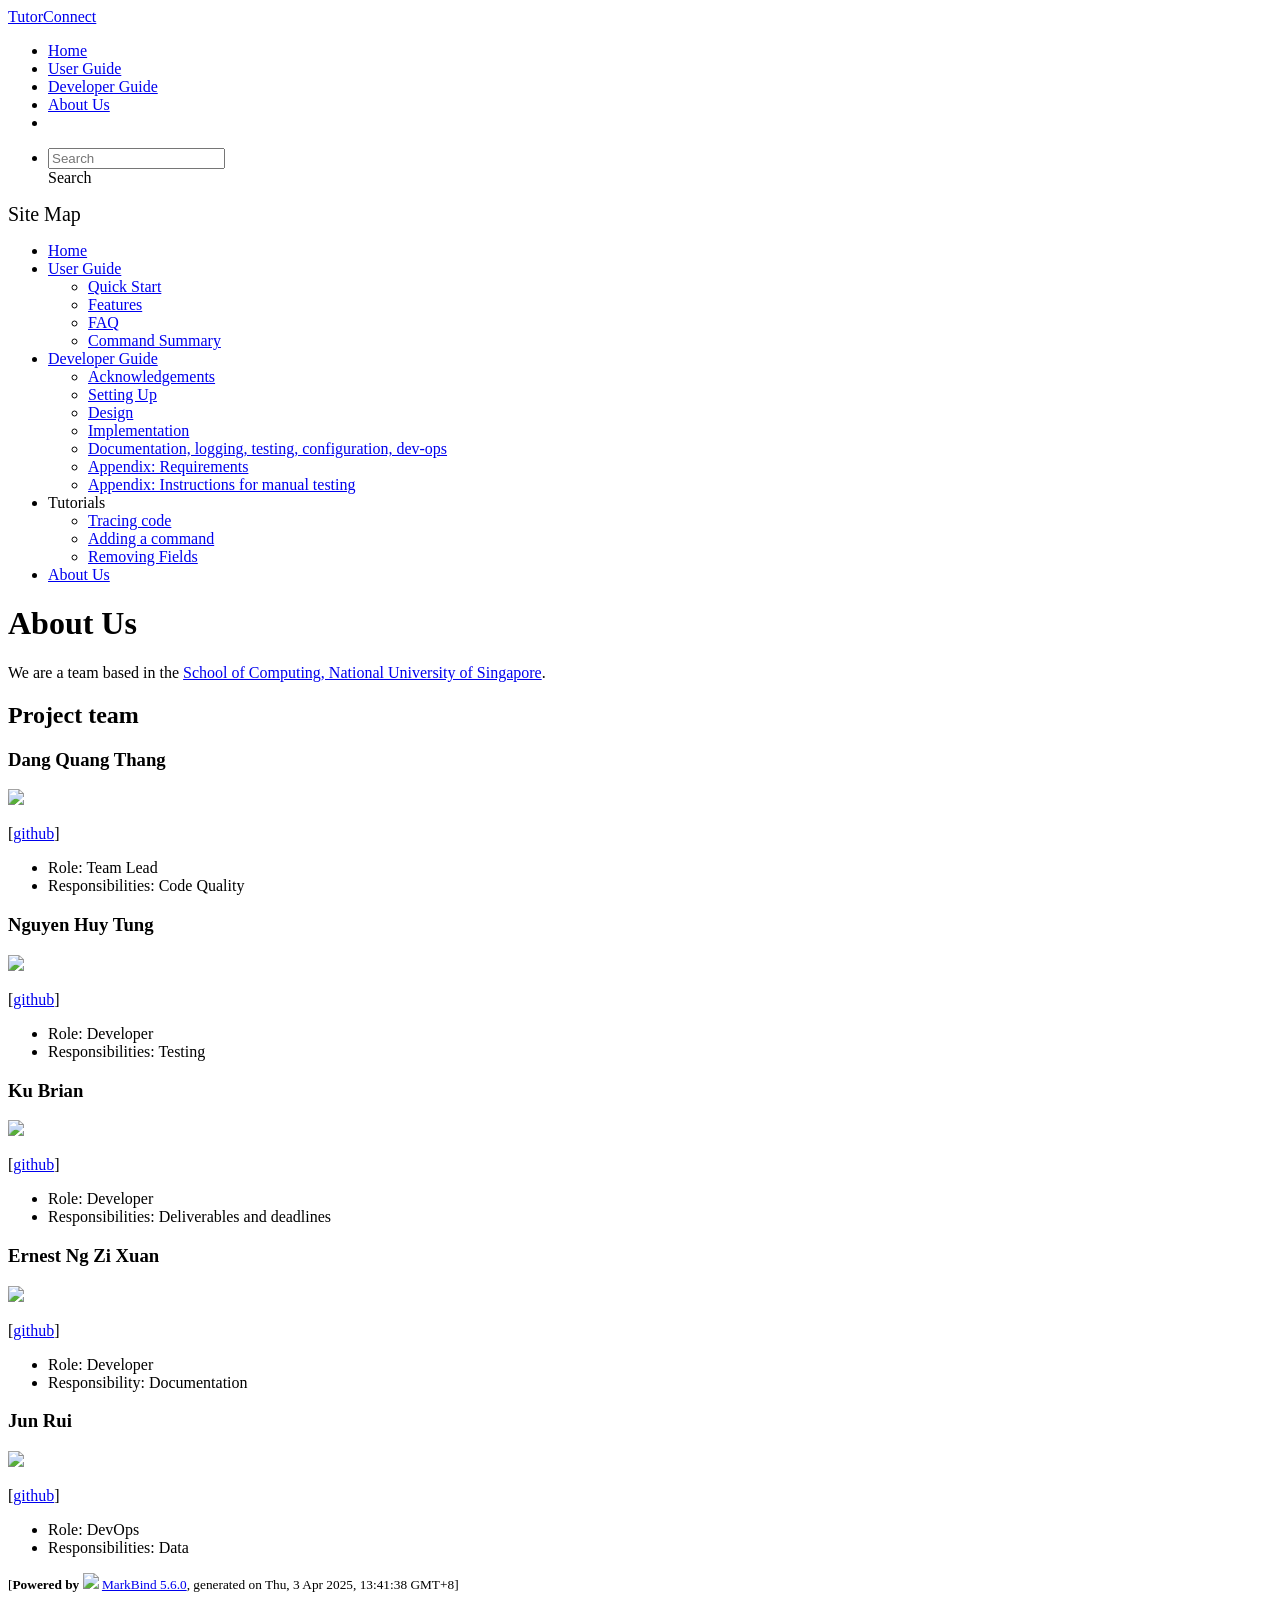
==== AboutUs.html @ feb359d7 "deploy: 8c2485d808f6acd04a009177727deaa563983a45" ====
<!DOCTYPE html>
<html>
<head>
    <meta charset="utf-8">
    <meta http-equiv="X-UA-Compatible" content="IE=edge">
    <meta name="generator" content="MarkBind 5.6.0">
    <meta name="viewport" content="width=device-width, initial-scale=1"><title>About Us - TutorConnect</title> <link rel="stylesheet" href="/tp/markbind/css/bootstrap.min.css"> <link rel="stylesheet" href="/tp/markbind/fontawesome/css/all.min.css"> <link rel="stylesheet" href="/tp/markbind/glyphicons/css/bootstrap-glyphicons.min.css"><link rel="stylesheet" href="/tp/markbind/css/codeblock-light.min.css"><link rel="stylesheet" href="/tp/markbind/css/markbind.min.css"><link rel="stylesheet" href="/tp/plugins/markbind-plugin-anchors/markbind-plugin-anchors.css"><link rel="stylesheet" href="/tp/plugins/markbind-plugin-tree/markbind-plugin-tree.css">
    
  <link rel="stylesheet" href="/tp/stylesheets/main.css">
<link rel="icon" href="/tp/images/SeEduLogo.png"></head>
<script>
  const baseUrl = '/tp'
</script>
<body >
<div id="app" data-server-rendered="true"><header sticky=""><div data-v-7c0fd418><nav class="navbar navbar-expand-md d-print-none navbar-dark bg-dark" data-v-7c0fd418><div class="container-fluid" data-v-7c0fd418><div class="navbar-left" data-v-7c0fd418><a href="/tp/index.html" title="Home" class="navbar-brand" data-v-7c0fd418>TutorConnect</a></div> <div class="navbar-default" data-v-7c0fd418><ul class="navbar-nav me-auto mt-2 mt-lg-0" data-v-7c0fd418> <li data-v-7c0fd418><a href="/tp/index.html" class="nav-link" data-v-7c0fd418>Home</a></li> <li data-v-7c0fd418><a href="/tp/UserGuide.html" class="nav-link" data-v-7c0fd418>User Guide</a></li> <li data-v-7c0fd418><a href="/tp/DeveloperGuide.html" class="nav-link" data-v-7c0fd418>Developer Guide</a></li> <li data-v-7c0fd418><a href="/tp/AboutUs.html" class="nav-link" data-v-7c0fd418>About Us</a></li> <li data-v-7c0fd418><a href="https://github.com/se-edu/addressbook-level3" target="_blank" class="nav-link" data-v-7c0fd418><span data-v-7c0fd418><span aria-hidden="true" class="fab fa-github" data-v-7c0fd418></span></span></a></li></ul></div> <ul class="navbar-nav navbar-right" data-v-7c0fd418><li data-v-7c0fd418><form class="navbar-form" data-v-7c0fd418><div class="dropdown" style="position:relative;" data-v-4f6e9aec><input data-bs-toggle="dropdown" type="text" placeholder="Search" autocomplete="off" value="" class="form-control" data-v-4f6e9aec> <div class="form-control placeholder-div-hidden" data-v-4f6e9aec>
      Search
    </div> <ul class="dropdown-menu search-dropdown-menu dropdown-menu-hidden dropdown-menu-end" data-v-4f6e9aec></ul></div></form></li></ul></div></nav> <div class="lower-navbar-container" style="display:none;" data-v-7c0fd418><!----> <!----></div></div></header> <div id="flex-body"><nav id="site-nav" data-v-e6005420><div class="site-nav-top" data-v-e6005420><div class="fw-bold mb-2" style="font-size:1.25rem;" data-v-e6005420>Site Map</div></div> <div class="nav-component slim-scroll" data-v-e6005420><div class="site-nav-root"><ul class="site-nav-list site-nav-list-root" data-v-e6005420><li data-v-e6005420><div onclick="handleSiteNavClick(this)" class="site-nav-default-list-item site-nav-list-item-0" data-v-e6005420><a href="/tp/index.html" data-v-e6005420>Home</a></div></li> <li data-v-e6005420><div onclick="handleSiteNavClick(this)" class="site-nav-default-list-item site-nav-list-item-0" data-v-e6005420><a href="/tp/UserGuide.html" data-v-e6005420>User Guide</a> <div class="site-nav-dropdown-btn-container" data-v-e6005420><i onclick="handleSiteNavClick(this.parentNode.parentNode, false); event.stopPropagation();" class="site-nav-dropdown-btn-icon site-nav-rotate-icon" data-v-e6005420><span aria-hidden="true" class="glyphicon glyphicon-menu-down" data-v-e6005420></span></i></div></div><ul class="site-nav-dropdown-container site-nav-dropdown-container-open site-nav-list" data-v-e6005420><li data-v-e6005420><div onclick="handleSiteNavClick(this)" class="site-nav-default-list-item site-nav-list-item-1" data-v-e6005420><a href="/tp/UserGuide.html#quick-start" data-v-e6005420>Quick Start</a></div></li> <li data-v-e6005420><div onclick="handleSiteNavClick(this)" class="site-nav-default-list-item site-nav-list-item-1" data-v-e6005420><a href="/tp/UserGuide.html#features" data-v-e6005420>Features</a></div></li> <li data-v-e6005420><div onclick="handleSiteNavClick(this)" class="site-nav-default-list-item site-nav-list-item-1" data-v-e6005420><a href="/tp/UserGuide.html#faq" data-v-e6005420>FAQ</a></div></li> <li data-v-e6005420><div onclick="handleSiteNavClick(this)" class="site-nav-default-list-item site-nav-list-item-1" data-v-e6005420><a href="/tp/UserGuide.html#faq" data-v-e6005420>Command Summary</a></div></li></ul></li> <li data-v-e6005420><div onclick="handleSiteNavClick(this)" class="site-nav-default-list-item site-nav-list-item-0" data-v-e6005420><a href="/tp/DeveloperGuide.html" data-v-e6005420>Developer Guide</a> <div class="site-nav-dropdown-btn-container" data-v-e6005420><i onclick="handleSiteNavClick(this.parentNode.parentNode, false); event.stopPropagation();" class="site-nav-dropdown-btn-icon site-nav-rotate-icon" data-v-e6005420><span aria-hidden="true" class="glyphicon glyphicon-menu-down" data-v-e6005420></span></i></div></div><ul class="site-nav-dropdown-container site-nav-dropdown-container-open site-nav-list" data-v-e6005420><li data-v-e6005420><div onclick="handleSiteNavClick(this)" class="site-nav-default-list-item site-nav-list-item-1" data-v-e6005420><a href="/tp/DeveloperGuide.html#acknowledgements" data-v-e6005420>Acknowledgements</a></div></li> <li data-v-e6005420><div onclick="handleSiteNavClick(this)" class="site-nav-default-list-item site-nav-list-item-1" data-v-e6005420><a href="/tp/DeveloperGuide.html#setting-up-getting-started" data-v-e6005420>Setting Up</a></div></li> <li data-v-e6005420><div onclick="handleSiteNavClick(this)" class="site-nav-default-list-item site-nav-list-item-1" data-v-e6005420><a href="/tp/DeveloperGuide.html#design" data-v-e6005420>Design</a></div></li> <li data-v-e6005420><div onclick="handleSiteNavClick(this)" class="site-nav-default-list-item site-nav-list-item-1" data-v-e6005420><a href="/tp/DeveloperGuide.html#implementation" data-v-e6005420>Implementation</a></div></li> <li data-v-e6005420><div onclick="handleSiteNavClick(this)" class="site-nav-default-list-item site-nav-list-item-1" data-v-e6005420><a href="/tp/DeveloperGuide.html#documentation-logging-testing-configuration-dev-ops" data-v-e6005420>Documentation, logging, testing, configuration, dev-ops</a></div></li> <li data-v-e6005420><div onclick="handleSiteNavClick(this)" class="site-nav-default-list-item site-nav-list-item-1" data-v-e6005420><a href="/tp/DeveloperGuide.html#appendix-requirements" data-v-e6005420>Appendix: Requirements</a></div></li> <li data-v-e6005420><div onclick="handleSiteNavClick(this)" class="site-nav-default-list-item site-nav-list-item-1" data-v-e6005420><a href="/tp/DeveloperGuide.html#appendix-instructions-for-manual-testing" data-v-e6005420>Appendix: Instructions for manual testing</a></div></li></ul></li> <li data-v-e6005420><div onclick="handleSiteNavClick(this)" class="site-nav-default-list-item site-nav-list-item-0" data-v-e6005420>Tutorials

<div class="site-nav-dropdown-btn-container" data-v-e6005420><i onclick="handleSiteNavClick(this.parentNode.parentNode, false); event.stopPropagation();" class="site-nav-dropdown-btn-icon" data-v-e6005420><span aria-hidden="true" class="glyphicon glyphicon-menu-down" data-v-e6005420></span></i></div></div><ul class="site-nav-dropdown-container site-nav-list" data-v-e6005420><li data-v-e6005420><div onclick="handleSiteNavClick(this)" class="site-nav-default-list-item site-nav-list-item-1" data-v-e6005420><a href="/tp/tutorials/TracingCode.html" data-v-e6005420>Tracing code</a></div></li> <li data-v-e6005420><div onclick="handleSiteNavClick(this)" class="site-nav-default-list-item site-nav-list-item-1" data-v-e6005420><a href="/tp/tutorials/AddRemark.html" data-v-e6005420>Adding a command</a></div></li> <li data-v-e6005420><div onclick="handleSiteNavClick(this)" class="site-nav-default-list-item site-nav-list-item-1" data-v-e6005420><a href="/tp/tutorials/RemovingFields.html" data-v-e6005420>Removing Fields</a></div></li></ul></li> <li data-v-e6005420><div onclick="handleSiteNavClick(this)" class="site-nav-default-list-item site-nav-list-item-0" data-v-e6005420><a href="/tp/AboutUs.html" data-v-e6005420>About Us</a></div></li> <!----></ul></div></div> <!----></nav> <div id="content-wrapper"><h1 id="about-us">About Us<a href="#about-us" onclick="event.stopPropagation()" class="fa fa-anchor"></a></h1> <p>We are a team based in the <a href="http://www.comp.nus.edu.sg">School of Computing, National University of Singapore</a>.</p> <h2 id="project-team">Project team<a href="#project-team" onclick="event.stopPropagation()" class="fa fa-anchor"></a></h2> <h3 id="dang-quang-thang">Dang Quang Thang<a href="#dang-quang-thang" onclick="event.stopPropagation()" class="fa fa-anchor"></a></h3> <img src="/tp/images/quangthangisme.png" width="200px"> <p>[<a href="https://github.com/quangthangisme/">github</a>]</p> <ul><li>Role: Team Lead</li> <li>Responsibilities: Code Quality</li></ul> <h3 id="nguyen-huy-tung">Nguyen Huy Tung<a href="#nguyen-huy-tung" onclick="event.stopPropagation()" class="fa fa-anchor"></a></h3> <img src="/tp/images/nht020305.png" width="200px"> <p>[<a href="https://github.com/NHT020305">github</a>]</p> <ul><li>Role: Developer</li> <li>Responsibilities: Testing</li></ul> <h3 id="ku-brian">Ku Brian<a href="#ku-brian" onclick="event.stopPropagation()" class="fa fa-anchor"></a></h3> <img src="/tp/images/kubrian.png" width="200px"> <p>[<a href="https://github.com/kubrian">github</a>]</p> <ul><li>Role: Developer</li> <li>Responsibilities: Deliverables and deadlines</li></ul> <h3 id="ernest-ng-zi-xuan">Ernest Ng Zi Xuan<a href="#ernest-ng-zi-xuan" onclick="event.stopPropagation()" class="fa fa-anchor"></a></h3> <img src="/tp/images/ernestnzx.png" width="200px"> <p>[<a href="https://github.com/Ernestnzx">github</a>]</p> <ul><li>Role: Developer</li> <li>Responsibility: Documentation</li></ul> <h3 id="jun-rui">Jun Rui<a href="#jun-rui" onclick="event.stopPropagation()" class="fa fa-anchor"></a></h3> <img src="/tp/images/raw-asparagus.png" width="200px"> <p>[<a href="http://github.com/raw-asparagus">github</a>]</p> <ul><li>Role: DevOps</li> <li>Responsibilities: Data</li></ul></div> <nav id="page-nav" data-v-e6005420><div class="nav-component slim-scroll" data-v-e6005420></div> <!----></nav> <div aria-hidden="true" class="scroll-top-button fa-lg d-print-none" style="display:none;bottom:2%;right:2%;position:fixed;"><i class="fas fa-arrow-circle-up"></i></div></div> <footer><div class="text-center"><small>[<span><strong>Powered by</strong></span> <img src="https://markbind.org/favicon.ico" width="30"> <a href="https://markbind.org/">MarkBind 5.6.0</a>, generated on Thu, 3 Apr 2025, 13:41:38 GMT+8]</small></div></footer></div>
</body><script src="/tp/markbind/js/bootstrap-utility.min.js"></script>
<script src="/tp/markbind/js/polyfill.min.js"></script>
<script src="/tp/markbind/js/vue.min.js"></script>
<script src="/tp/markbind/js/markbind.min.js"></script>
<script src="AboutUs.page-vue-render.js"></script>
<script>
  MarkBind.setupWithSearch()
</script>
</html>
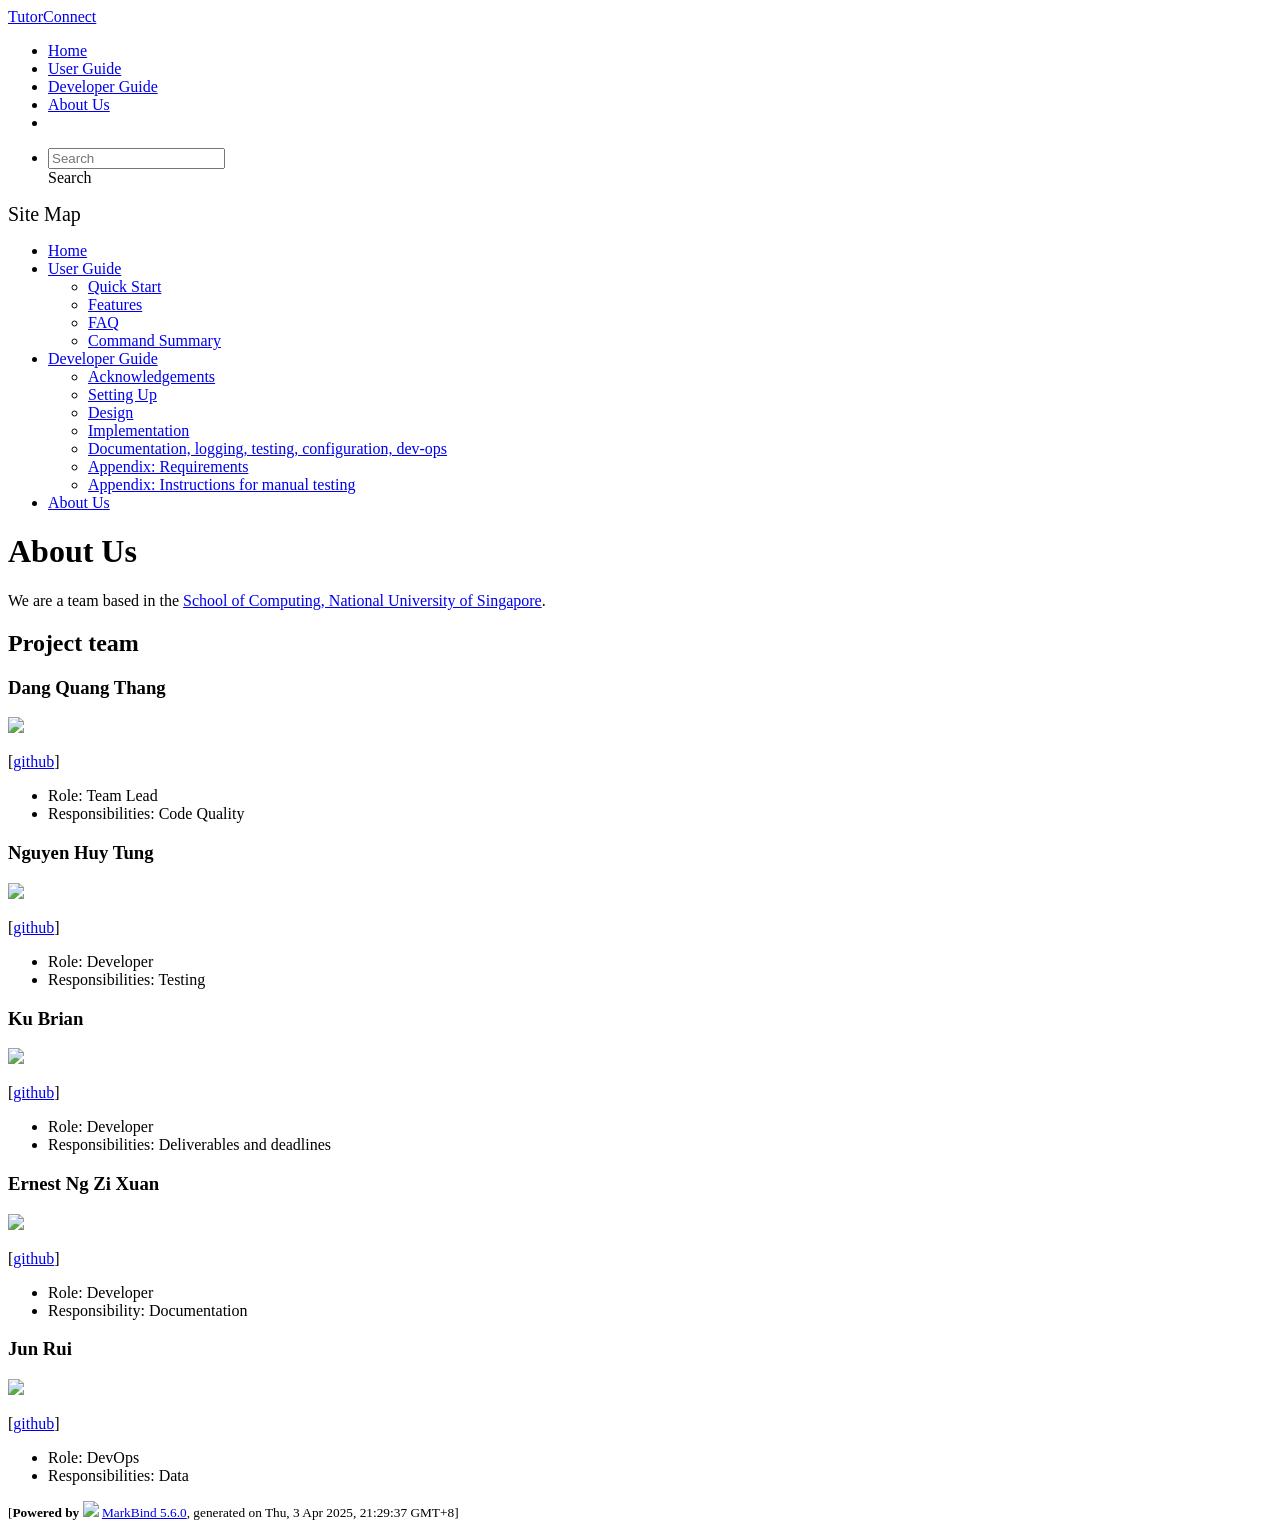
==== commit 8c1ec573: "deploy: 14a91d6efd01ece87ad9886f3f888a5d78cc67a3" ====
--- a/AboutUs.html
+++ b/AboutUs.html
@@ -14,9 +14,7 @@
 <body >
 <div id="app" data-server-rendered="true"><header sticky=""><div data-v-7c0fd418><nav class="navbar navbar-expand-md d-print-none navbar-dark bg-dark" data-v-7c0fd418><div class="container-fluid" data-v-7c0fd418><div class="navbar-left" data-v-7c0fd418><a href="/tp/index.html" title="Home" class="navbar-brand" data-v-7c0fd418>TutorConnect</a></div> <div class="navbar-default" data-v-7c0fd418><ul class="navbar-nav me-auto mt-2 mt-lg-0" data-v-7c0fd418> <li data-v-7c0fd418><a href="/tp/index.html" class="nav-link" data-v-7c0fd418>Home</a></li> <li data-v-7c0fd418><a href="/tp/UserGuide.html" class="nav-link" data-v-7c0fd418>User Guide</a></li> <li data-v-7c0fd418><a href="/tp/DeveloperGuide.html" class="nav-link" data-v-7c0fd418>Developer Guide</a></li> <li data-v-7c0fd418><a href="/tp/AboutUs.html" class="nav-link" data-v-7c0fd418>About Us</a></li> <li data-v-7c0fd418><a href="https://github.com/se-edu/addressbook-level3" target="_blank" class="nav-link" data-v-7c0fd418><span data-v-7c0fd418><span aria-hidden="true" class="fab fa-github" data-v-7c0fd418></span></span></a></li></ul></div> <ul class="navbar-nav navbar-right" data-v-7c0fd418><li data-v-7c0fd418><form class="navbar-form" data-v-7c0fd418><div class="dropdown" style="position:relative;" data-v-4f6e9aec><input data-bs-toggle="dropdown" type="text" placeholder="Search" autocomplete="off" value="" class="form-control" data-v-4f6e9aec> <div class="form-control placeholder-div-hidden" data-v-4f6e9aec>
       Search
-    </div> <ul class="dropdown-menu search-dropdown-menu dropdown-menu-hidden dropdown-menu-end" data-v-4f6e9aec></ul></div></form></li></ul></div></nav> <div class="lower-navbar-container" style="display:none;" data-v-7c0fd418><!----> <!----></div></div></header> <div id="flex-body"><nav id="site-nav" data-v-e6005420><div class="site-nav-top" data-v-e6005420><div class="fw-bold mb-2" style="font-size:1.25rem;" data-v-e6005420>Site Map</div></div> <div class="nav-component slim-scroll" data-v-e6005420><div class="site-nav-root"><ul class="site-nav-list site-nav-list-root" data-v-e6005420><li data-v-e6005420><div onclick="handleSiteNavClick(this)" class="site-nav-default-list-item site-nav-list-item-0" data-v-e6005420><a href="/tp/index.html" data-v-e6005420>Home</a></div></li> <li data-v-e6005420><div onclick="handleSiteNavClick(this)" class="site-nav-default-list-item site-nav-list-item-0" data-v-e6005420><a href="/tp/UserGuide.html" data-v-e6005420>User Guide</a> <div class="site-nav-dropdown-btn-container" data-v-e6005420><i onclick="handleSiteNavClick(this.parentNode.parentNode, false); event.stopPropagation();" class="site-nav-dropdown-btn-icon site-nav-rotate-icon" data-v-e6005420><span aria-hidden="true" class="glyphicon glyphicon-menu-down" data-v-e6005420></span></i></div></div><ul class="site-nav-dropdown-container site-nav-dropdown-container-open site-nav-list" data-v-e6005420><li data-v-e6005420><div onclick="handleSiteNavClick(this)" class="site-nav-default-list-item site-nav-list-item-1" data-v-e6005420><a href="/tp/UserGuide.html#quick-start" data-v-e6005420>Quick Start</a></div></li> <li data-v-e6005420><div onclick="handleSiteNavClick(this)" class="site-nav-default-list-item site-nav-list-item-1" data-v-e6005420><a href="/tp/UserGuide.html#features" data-v-e6005420>Features</a></div></li> <li data-v-e6005420><div onclick="handleSiteNavClick(this)" class="site-nav-default-list-item site-nav-list-item-1" data-v-e6005420><a href="/tp/UserGuide.html#faq" data-v-e6005420>FAQ</a></div></li> <li data-v-e6005420><div onclick="handleSiteNavClick(this)" class="site-nav-default-list-item site-nav-list-item-1" data-v-e6005420><a href="/tp/UserGuide.html#faq" data-v-e6005420>Command Summary</a></div></li></ul></li> <li data-v-e6005420><div onclick="handleSiteNavClick(this)" class="site-nav-default-list-item site-nav-list-item-0" data-v-e6005420><a href="/tp/DeveloperGuide.html" data-v-e6005420>Developer Guide</a> <div class="site-nav-dropdown-btn-container" data-v-e6005420><i onclick="handleSiteNavClick(this.parentNode.parentNode, false); event.stopPropagation();" class="site-nav-dropdown-btn-icon site-nav-rotate-icon" data-v-e6005420><span aria-hidden="true" class="glyphicon glyphicon-menu-down" data-v-e6005420></span></i></div></div><ul class="site-nav-dropdown-container site-nav-dropdown-container-open site-nav-list" data-v-e6005420><li data-v-e6005420><div onclick="handleSiteNavClick(this)" class="site-nav-default-list-item site-nav-list-item-1" data-v-e6005420><a href="/tp/DeveloperGuide.html#acknowledgements" data-v-e6005420>Acknowledgements</a></div></li> <li data-v-e6005420><div onclick="handleSiteNavClick(this)" class="site-nav-default-list-item site-nav-list-item-1" data-v-e6005420><a href="/tp/DeveloperGuide.html#setting-up-getting-started" data-v-e6005420>Setting Up</a></div></li> <li data-v-e6005420><div onclick="handleSiteNavClick(this)" class="site-nav-default-list-item site-nav-list-item-1" data-v-e6005420><a href="/tp/DeveloperGuide.html#design" data-v-e6005420>Design</a></div></li> <li data-v-e6005420><div onclick="handleSiteNavClick(this)" class="site-nav-default-list-item site-nav-list-item-1" data-v-e6005420><a href="/tp/DeveloperGuide.html#implementation" data-v-e6005420>Implementation</a></div></li> <li data-v-e6005420><div onclick="handleSiteNavClick(this)" class="site-nav-default-list-item site-nav-list-item-1" data-v-e6005420><a href="/tp/DeveloperGuide.html#documentation-logging-testing-configuration-dev-ops" data-v-e6005420>Documentation, logging, testing, configuration, dev-ops</a></div></li> <li data-v-e6005420><div onclick="handleSiteNavClick(this)" class="site-nav-default-list-item site-nav-list-item-1" data-v-e6005420><a href="/tp/DeveloperGuide.html#appendix-requirements" data-v-e6005420>Appendix: Requirements</a></div></li> <li data-v-e6005420><div onclick="handleSiteNavClick(this)" class="site-nav-default-list-item site-nav-list-item-1" data-v-e6005420><a href="/tp/DeveloperGuide.html#appendix-instructions-for-manual-testing" data-v-e6005420>Appendix: Instructions for manual testing</a></div></li></ul></li> <li data-v-e6005420><div onclick="handleSiteNavClick(this)" class="site-nav-default-list-item site-nav-list-item-0" data-v-e6005420>Tutorials
-
-<div class="site-nav-dropdown-btn-container" data-v-e6005420><i onclick="handleSiteNavClick(this.parentNode.parentNode, false); event.stopPropagation();" class="site-nav-dropdown-btn-icon" data-v-e6005420><span aria-hidden="true" class="glyphicon glyphicon-menu-down" data-v-e6005420></span></i></div></div><ul class="site-nav-dropdown-container site-nav-list" data-v-e6005420><li data-v-e6005420><div onclick="handleSiteNavClick(this)" class="site-nav-default-list-item site-nav-list-item-1" data-v-e6005420><a href="/tp/tutorials/TracingCode.html" data-v-e6005420>Tracing code</a></div></li> <li data-v-e6005420><div onclick="handleSiteNavClick(this)" class="site-nav-default-list-item site-nav-list-item-1" data-v-e6005420><a href="/tp/tutorials/AddRemark.html" data-v-e6005420>Adding a command</a></div></li> <li data-v-e6005420><div onclick="handleSiteNavClick(this)" class="site-nav-default-list-item site-nav-list-item-1" data-v-e6005420><a href="/tp/tutorials/RemovingFields.html" data-v-e6005420>Removing Fields</a></div></li></ul></li> <li data-v-e6005420><div onclick="handleSiteNavClick(this)" class="site-nav-default-list-item site-nav-list-item-0" data-v-e6005420><a href="/tp/AboutUs.html" data-v-e6005420>About Us</a></div></li> <!----></ul></div></div> <!----></nav> <div id="content-wrapper"><h1 id="about-us">About Us<a href="#about-us" onclick="event.stopPropagation()" class="fa fa-anchor"></a></h1> <p>We are a team based in the <a href="http://www.comp.nus.edu.sg">School of Computing, National University of Singapore</a>.</p> <h2 id="project-team">Project team<a href="#project-team" onclick="event.stopPropagation()" class="fa fa-anchor"></a></h2> <h3 id="dang-quang-thang">Dang Quang Thang<a href="#dang-quang-thang" onclick="event.stopPropagation()" class="fa fa-anchor"></a></h3> <img src="/tp/images/quangthangisme.png" width="200px"> <p>[<a href="https://github.com/quangthangisme/">github</a>]</p> <ul><li>Role: Team Lead</li> <li>Responsibilities: Code Quality</li></ul> <h3 id="nguyen-huy-tung">Nguyen Huy Tung<a href="#nguyen-huy-tung" onclick="event.stopPropagation()" class="fa fa-anchor"></a></h3> <img src="/tp/images/nht020305.png" width="200px"> <p>[<a href="https://github.com/NHT020305">github</a>]</p> <ul><li>Role: Developer</li> <li>Responsibilities: Testing</li></ul> <h3 id="ku-brian">Ku Brian<a href="#ku-brian" onclick="event.stopPropagation()" class="fa fa-anchor"></a></h3> <img src="/tp/images/kubrian.png" width="200px"> <p>[<a href="https://github.com/kubrian">github</a>]</p> <ul><li>Role: Developer</li> <li>Responsibilities: Deliverables and deadlines</li></ul> <h3 id="ernest-ng-zi-xuan">Ernest Ng Zi Xuan<a href="#ernest-ng-zi-xuan" onclick="event.stopPropagation()" class="fa fa-anchor"></a></h3> <img src="/tp/images/ernestnzx.png" width="200px"> <p>[<a href="https://github.com/Ernestnzx">github</a>]</p> <ul><li>Role: Developer</li> <li>Responsibility: Documentation</li></ul> <h3 id="jun-rui">Jun Rui<a href="#jun-rui" onclick="event.stopPropagation()" class="fa fa-anchor"></a></h3> <img src="/tp/images/raw-asparagus.png" width="200px"> <p>[<a href="http://github.com/raw-asparagus">github</a>]</p> <ul><li>Role: DevOps</li> <li>Responsibilities: Data</li></ul></div> <nav id="page-nav" data-v-e6005420><div class="nav-component slim-scroll" data-v-e6005420></div> <!----></nav> <div aria-hidden="true" class="scroll-top-button fa-lg d-print-none" style="display:none;bottom:2%;right:2%;position:fixed;"><i class="fas fa-arrow-circle-up"></i></div></div> <footer><div class="text-center"><small>[<span><strong>Powered by</strong></span> <img src="https://markbind.org/favicon.ico" width="30"> <a href="https://markbind.org/">MarkBind 5.6.0</a>, generated on Thu, 3 Apr 2025, 13:41:38 GMT+8]</small></div></footer></div>
+    </div> <ul class="dropdown-menu search-dropdown-menu dropdown-menu-hidden dropdown-menu-end" data-v-4f6e9aec></ul></div></form></li></ul></div></nav> <div class="lower-navbar-container" style="display:none;" data-v-7c0fd418><!----> <!----></div></div></header> <div id="flex-body"><nav id="site-nav" data-v-e6005420><div class="site-nav-top" data-v-e6005420><div class="fw-bold mb-2" style="font-size:1.25rem;" data-v-e6005420>Site Map</div></div> <div class="nav-component slim-scroll" data-v-e6005420><div class="site-nav-root"><ul class="site-nav-list site-nav-list-root" data-v-e6005420><li data-v-e6005420><div onclick="handleSiteNavClick(this)" class="site-nav-default-list-item site-nav-list-item-0" data-v-e6005420><a href="/tp/index.html" data-v-e6005420>Home</a></div></li> <li data-v-e6005420><div onclick="handleSiteNavClick(this)" class="site-nav-default-list-item site-nav-list-item-0" data-v-e6005420><a href="/tp/UserGuide.html" data-v-e6005420>User Guide</a> <div class="site-nav-dropdown-btn-container" data-v-e6005420><i onclick="handleSiteNavClick(this.parentNode.parentNode, false); event.stopPropagation();" class="site-nav-dropdown-btn-icon site-nav-rotate-icon" data-v-e6005420><span aria-hidden="true" class="glyphicon glyphicon-menu-down" data-v-e6005420></span></i></div></div><ul class="site-nav-dropdown-container site-nav-dropdown-container-open site-nav-list" data-v-e6005420><li data-v-e6005420><div onclick="handleSiteNavClick(this)" class="site-nav-default-list-item site-nav-list-item-1" data-v-e6005420><a href="/tp/UserGuide.html#quick-start" data-v-e6005420>Quick Start</a></div></li> <li data-v-e6005420><div onclick="handleSiteNavClick(this)" class="site-nav-default-list-item site-nav-list-item-1" data-v-e6005420><a href="/tp/UserGuide.html#features" data-v-e6005420>Features</a></div></li> <li data-v-e6005420><div onclick="handleSiteNavClick(this)" class="site-nav-default-list-item site-nav-list-item-1" data-v-e6005420><a href="/tp/UserGuide.html#faq" data-v-e6005420>FAQ</a></div></li> <li data-v-e6005420><div onclick="handleSiteNavClick(this)" class="site-nav-default-list-item site-nav-list-item-1" data-v-e6005420><a href="/tp/UserGuide.html#faq" data-v-e6005420>Command Summary</a></div></li></ul></li> <li data-v-e6005420><div onclick="handleSiteNavClick(this)" class="site-nav-default-list-item site-nav-list-item-0" data-v-e6005420><a href="/tp/DeveloperGuide.html" data-v-e6005420>Developer Guide</a> <div class="site-nav-dropdown-btn-container" data-v-e6005420><i onclick="handleSiteNavClick(this.parentNode.parentNode, false); event.stopPropagation();" class="site-nav-dropdown-btn-icon site-nav-rotate-icon" data-v-e6005420><span aria-hidden="true" class="glyphicon glyphicon-menu-down" data-v-e6005420></span></i></div></div><ul class="site-nav-dropdown-container site-nav-dropdown-container-open site-nav-list" data-v-e6005420><li data-v-e6005420><div onclick="handleSiteNavClick(this)" class="site-nav-default-list-item site-nav-list-item-1" data-v-e6005420><a href="/tp/DeveloperGuide.html#acknowledgements" data-v-e6005420>Acknowledgements</a></div></li> <li data-v-e6005420><div onclick="handleSiteNavClick(this)" class="site-nav-default-list-item site-nav-list-item-1" data-v-e6005420><a href="/tp/DeveloperGuide.html#setting-up-getting-started" data-v-e6005420>Setting Up</a></div></li> <li data-v-e6005420><div onclick="handleSiteNavClick(this)" class="site-nav-default-list-item site-nav-list-item-1" data-v-e6005420><a href="/tp/DeveloperGuide.html#design" data-v-e6005420>Design</a></div></li> <li data-v-e6005420><div onclick="handleSiteNavClick(this)" class="site-nav-default-list-item site-nav-list-item-1" data-v-e6005420><a href="/tp/DeveloperGuide.html#implementation" data-v-e6005420>Implementation</a></div></li> <li data-v-e6005420><div onclick="handleSiteNavClick(this)" class="site-nav-default-list-item site-nav-list-item-1" data-v-e6005420><a href="/tp/DeveloperGuide.html#documentation-logging-testing-configuration-dev-ops" data-v-e6005420>Documentation, logging, testing, configuration, dev-ops</a></div></li> <li data-v-e6005420><div onclick="handleSiteNavClick(this)" class="site-nav-default-list-item site-nav-list-item-1" data-v-e6005420><a href="/tp/DeveloperGuide.html#appendix-requirements" data-v-e6005420>Appendix: Requirements</a></div></li> <li data-v-e6005420><div onclick="handleSiteNavClick(this)" class="site-nav-default-list-item site-nav-list-item-1" data-v-e6005420><a href="/tp/DeveloperGuide.html#appendix-instructions-for-manual-testing" data-v-e6005420>Appendix: Instructions for manual testing</a></div></li></ul></li> <li data-v-e6005420><div onclick="handleSiteNavClick(this)" class="site-nav-default-list-item site-nav-list-item-0" data-v-e6005420><a href="/tp/AboutUs.html" data-v-e6005420>About Us</a></div></li> <!----></ul></div></div> <!----></nav> <div id="content-wrapper"><h1 id="about-us">About Us<a href="#about-us" onclick="event.stopPropagation()" class="fa fa-anchor"></a></h1> <p>We are a team based in the <a href="http://www.comp.nus.edu.sg">School of Computing, National University of Singapore</a>.</p> <h2 id="project-team">Project team<a href="#project-team" onclick="event.stopPropagation()" class="fa fa-anchor"></a></h2> <h3 id="dang-quang-thang">Dang Quang Thang<a href="#dang-quang-thang" onclick="event.stopPropagation()" class="fa fa-anchor"></a></h3> <img src="/tp/images/quangthangisme.png" width="200px"> <p>[<a href="https://github.com/quangthangisme/">github</a>]</p> <ul><li>Role: Team Lead</li> <li>Responsibilities: Code Quality</li></ul> <h3 id="nguyen-huy-tung">Nguyen Huy Tung<a href="#nguyen-huy-tung" onclick="event.stopPropagation()" class="fa fa-anchor"></a></h3> <img src="/tp/images/nht020305.png" width="200px"> <p>[<a href="https://github.com/NHT020305">github</a>]</p> <ul><li>Role: Developer</li> <li>Responsibilities: Testing</li></ul> <h3 id="ku-brian">Ku Brian<a href="#ku-brian" onclick="event.stopPropagation()" class="fa fa-anchor"></a></h3> <img src="/tp/images/kubrian.png" width="200px"> <p>[<a href="https://github.com/kubrian">github</a>]</p> <ul><li>Role: Developer</li> <li>Responsibilities: Deliverables and deadlines</li></ul> <h3 id="ernest-ng-zi-xuan">Ernest Ng Zi Xuan<a href="#ernest-ng-zi-xuan" onclick="event.stopPropagation()" class="fa fa-anchor"></a></h3> <img src="/tp/images/ernestnzx.png" width="200px"> <p>[<a href="https://github.com/Ernestnzx">github</a>]</p> <ul><li>Role: Developer</li> <li>Responsibility: Documentation</li></ul> <h3 id="jun-rui">Jun Rui<a href="#jun-rui" onclick="event.stopPropagation()" class="fa fa-anchor"></a></h3> <img src="/tp/images/raw-asparagus.png" width="200px"> <p>[<a href="http://github.com/raw-asparagus">github</a>]</p> <ul><li>Role: DevOps</li> <li>Responsibilities: Data</li></ul></div> <nav id="page-nav" data-v-e6005420><div class="nav-component slim-scroll" data-v-e6005420></div> <!----></nav> <div aria-hidden="true" class="scroll-top-button fa-lg d-print-none" style="display:none;bottom:2%;right:2%;position:fixed;"><i class="fas fa-arrow-circle-up"></i></div></div> <footer><div class="text-center"><small>[<span><strong>Powered by</strong></span> <img src="https://markbind.org/favicon.ico" width="30"> <a href="https://markbind.org/">MarkBind 5.6.0</a>, generated on Thu, 3 Apr 2025, 21:29:37 GMT+8]</small></div></footer></div>
 </body><script src="/tp/markbind/js/bootstrap-utility.min.js"></script>
 <script src="/tp/markbind/js/polyfill.min.js"></script>
 <script src="/tp/markbind/js/vue.min.js"></script>
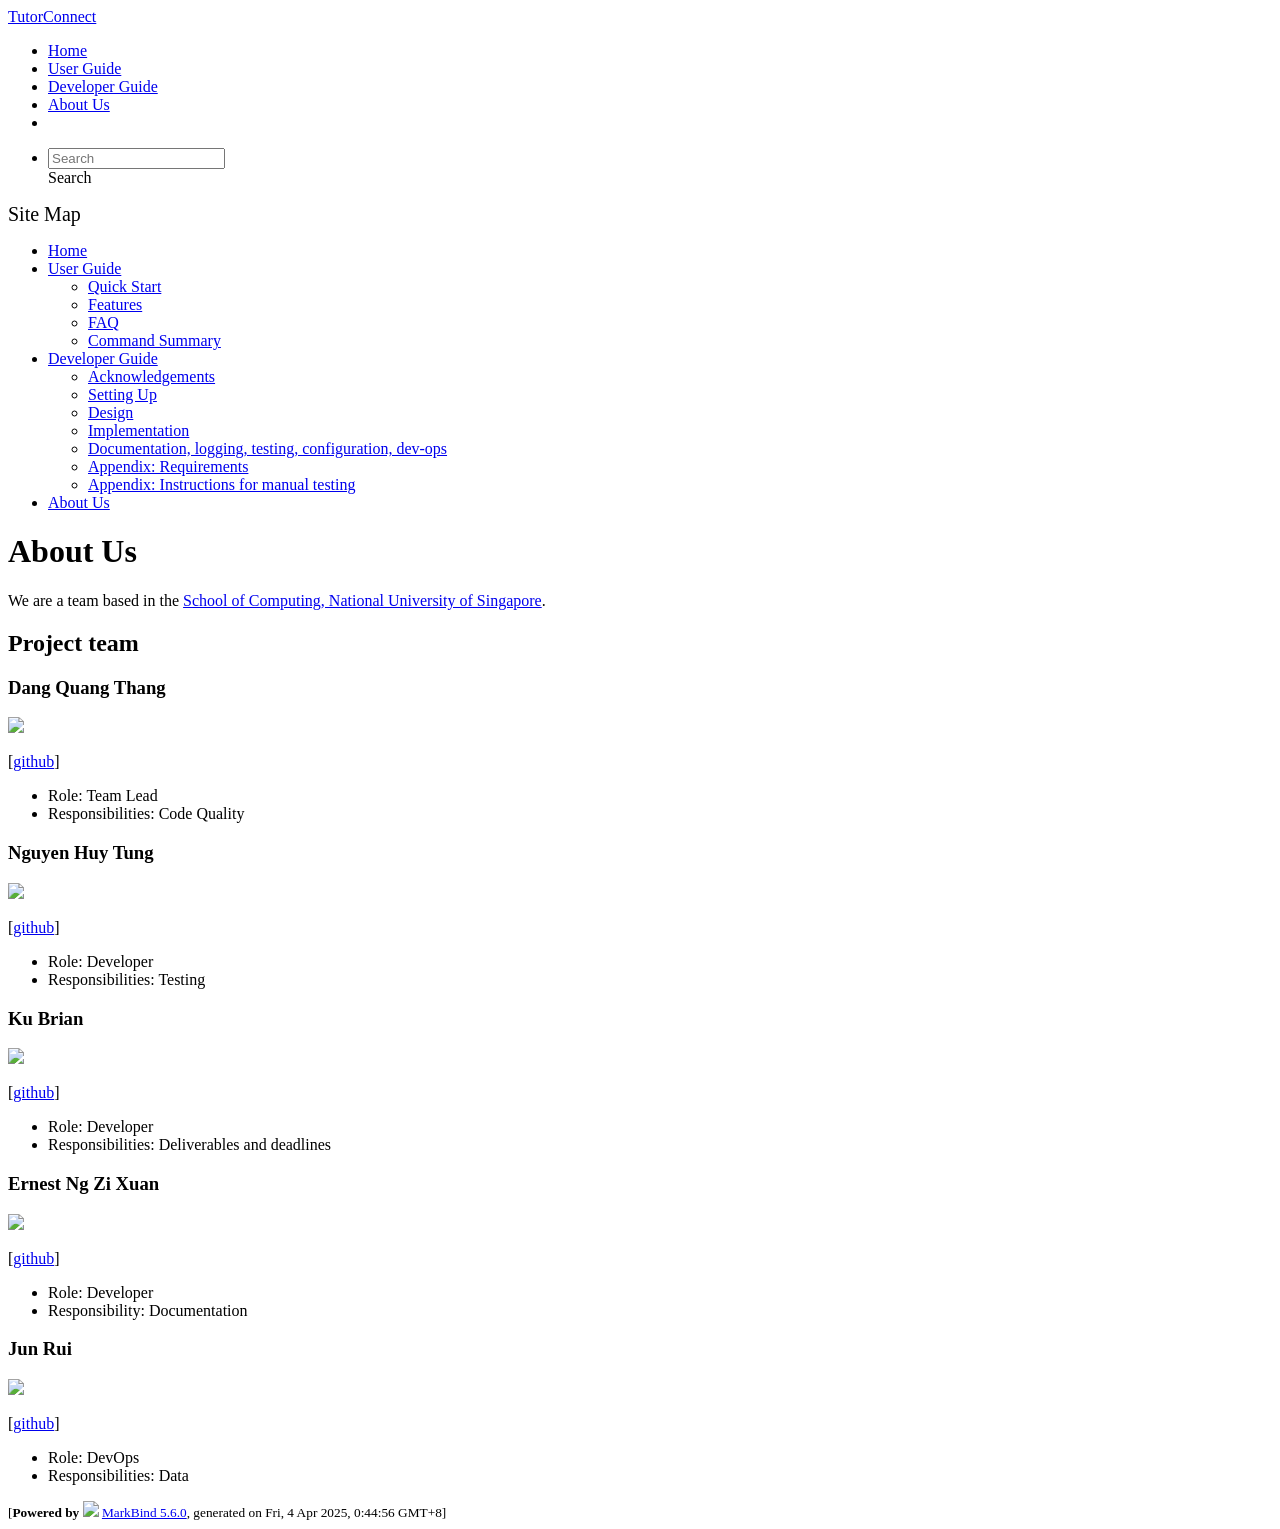
==== commit 02d5b2be: "deploy: 157df7c62b47a20955d049e5baa1103f94bbcb4c" ====
--- a/AboutUs.html
+++ b/AboutUs.html
@@ -14,7 +14,7 @@
 <body >
 <div id="app" data-server-rendered="true"><header sticky=""><div data-v-7c0fd418><nav class="navbar navbar-expand-md d-print-none navbar-dark bg-dark" data-v-7c0fd418><div class="container-fluid" data-v-7c0fd418><div class="navbar-left" data-v-7c0fd418><a href="/tp/index.html" title="Home" class="navbar-brand" data-v-7c0fd418>TutorConnect</a></div> <div class="navbar-default" data-v-7c0fd418><ul class="navbar-nav me-auto mt-2 mt-lg-0" data-v-7c0fd418> <li data-v-7c0fd418><a href="/tp/index.html" class="nav-link" data-v-7c0fd418>Home</a></li> <li data-v-7c0fd418><a href="/tp/UserGuide.html" class="nav-link" data-v-7c0fd418>User Guide</a></li> <li data-v-7c0fd418><a href="/tp/DeveloperGuide.html" class="nav-link" data-v-7c0fd418>Developer Guide</a></li> <li data-v-7c0fd418><a href="/tp/AboutUs.html" class="nav-link" data-v-7c0fd418>About Us</a></li> <li data-v-7c0fd418><a href="https://github.com/se-edu/addressbook-level3" target="_blank" class="nav-link" data-v-7c0fd418><span data-v-7c0fd418><span aria-hidden="true" class="fab fa-github" data-v-7c0fd418></span></span></a></li></ul></div> <ul class="navbar-nav navbar-right" data-v-7c0fd418><li data-v-7c0fd418><form class="navbar-form" data-v-7c0fd418><div class="dropdown" style="position:relative;" data-v-4f6e9aec><input data-bs-toggle="dropdown" type="text" placeholder="Search" autocomplete="off" value="" class="form-control" data-v-4f6e9aec> <div class="form-control placeholder-div-hidden" data-v-4f6e9aec>
       Search
-    </div> <ul class="dropdown-menu search-dropdown-menu dropdown-menu-hidden dropdown-menu-end" data-v-4f6e9aec></ul></div></form></li></ul></div></nav> <div class="lower-navbar-container" style="display:none;" data-v-7c0fd418><!----> <!----></div></div></header> <div id="flex-body"><nav id="site-nav" data-v-e6005420><div class="site-nav-top" data-v-e6005420><div class="fw-bold mb-2" style="font-size:1.25rem;" data-v-e6005420>Site Map</div></div> <div class="nav-component slim-scroll" data-v-e6005420><div class="site-nav-root"><ul class="site-nav-list site-nav-list-root" data-v-e6005420><li data-v-e6005420><div onclick="handleSiteNavClick(this)" class="site-nav-default-list-item site-nav-list-item-0" data-v-e6005420><a href="/tp/index.html" data-v-e6005420>Home</a></div></li> <li data-v-e6005420><div onclick="handleSiteNavClick(this)" class="site-nav-default-list-item site-nav-list-item-0" data-v-e6005420><a href="/tp/UserGuide.html" data-v-e6005420>User Guide</a> <div class="site-nav-dropdown-btn-container" data-v-e6005420><i onclick="handleSiteNavClick(this.parentNode.parentNode, false); event.stopPropagation();" class="site-nav-dropdown-btn-icon site-nav-rotate-icon" data-v-e6005420><span aria-hidden="true" class="glyphicon glyphicon-menu-down" data-v-e6005420></span></i></div></div><ul class="site-nav-dropdown-container site-nav-dropdown-container-open site-nav-list" data-v-e6005420><li data-v-e6005420><div onclick="handleSiteNavClick(this)" class="site-nav-default-list-item site-nav-list-item-1" data-v-e6005420><a href="/tp/UserGuide.html#quick-start" data-v-e6005420>Quick Start</a></div></li> <li data-v-e6005420><div onclick="handleSiteNavClick(this)" class="site-nav-default-list-item site-nav-list-item-1" data-v-e6005420><a href="/tp/UserGuide.html#features" data-v-e6005420>Features</a></div></li> <li data-v-e6005420><div onclick="handleSiteNavClick(this)" class="site-nav-default-list-item site-nav-list-item-1" data-v-e6005420><a href="/tp/UserGuide.html#faq" data-v-e6005420>FAQ</a></div></li> <li data-v-e6005420><div onclick="handleSiteNavClick(this)" class="site-nav-default-list-item site-nav-list-item-1" data-v-e6005420><a href="/tp/UserGuide.html#faq" data-v-e6005420>Command Summary</a></div></li></ul></li> <li data-v-e6005420><div onclick="handleSiteNavClick(this)" class="site-nav-default-list-item site-nav-list-item-0" data-v-e6005420><a href="/tp/DeveloperGuide.html" data-v-e6005420>Developer Guide</a> <div class="site-nav-dropdown-btn-container" data-v-e6005420><i onclick="handleSiteNavClick(this.parentNode.parentNode, false); event.stopPropagation();" class="site-nav-dropdown-btn-icon site-nav-rotate-icon" data-v-e6005420><span aria-hidden="true" class="glyphicon glyphicon-menu-down" data-v-e6005420></span></i></div></div><ul class="site-nav-dropdown-container site-nav-dropdown-container-open site-nav-list" data-v-e6005420><li data-v-e6005420><div onclick="handleSiteNavClick(this)" class="site-nav-default-list-item site-nav-list-item-1" data-v-e6005420><a href="/tp/DeveloperGuide.html#acknowledgements" data-v-e6005420>Acknowledgements</a></div></li> <li data-v-e6005420><div onclick="handleSiteNavClick(this)" class="site-nav-default-list-item site-nav-list-item-1" data-v-e6005420><a href="/tp/DeveloperGuide.html#setting-up-getting-started" data-v-e6005420>Setting Up</a></div></li> <li data-v-e6005420><div onclick="handleSiteNavClick(this)" class="site-nav-default-list-item site-nav-list-item-1" data-v-e6005420><a href="/tp/DeveloperGuide.html#design" data-v-e6005420>Design</a></div></li> <li data-v-e6005420><div onclick="handleSiteNavClick(this)" class="site-nav-default-list-item site-nav-list-item-1" data-v-e6005420><a href="/tp/DeveloperGuide.html#implementation" data-v-e6005420>Implementation</a></div></li> <li data-v-e6005420><div onclick="handleSiteNavClick(this)" class="site-nav-default-list-item site-nav-list-item-1" data-v-e6005420><a href="/tp/DeveloperGuide.html#documentation-logging-testing-configuration-dev-ops" data-v-e6005420>Documentation, logging, testing, configuration, dev-ops</a></div></li> <li data-v-e6005420><div onclick="handleSiteNavClick(this)" class="site-nav-default-list-item site-nav-list-item-1" data-v-e6005420><a href="/tp/DeveloperGuide.html#appendix-requirements" data-v-e6005420>Appendix: Requirements</a></div></li> <li data-v-e6005420><div onclick="handleSiteNavClick(this)" class="site-nav-default-list-item site-nav-list-item-1" data-v-e6005420><a href="/tp/DeveloperGuide.html#appendix-instructions-for-manual-testing" data-v-e6005420>Appendix: Instructions for manual testing</a></div></li></ul></li> <li data-v-e6005420><div onclick="handleSiteNavClick(this)" class="site-nav-default-list-item site-nav-list-item-0" data-v-e6005420><a href="/tp/AboutUs.html" data-v-e6005420>About Us</a></div></li> <!----></ul></div></div> <!----></nav> <div id="content-wrapper"><h1 id="about-us">About Us<a href="#about-us" onclick="event.stopPropagation()" class="fa fa-anchor"></a></h1> <p>We are a team based in the <a href="http://www.comp.nus.edu.sg">School of Computing, National University of Singapore</a>.</p> <h2 id="project-team">Project team<a href="#project-team" onclick="event.stopPropagation()" class="fa fa-anchor"></a></h2> <h3 id="dang-quang-thang">Dang Quang Thang<a href="#dang-quang-thang" onclick="event.stopPropagation()" class="fa fa-anchor"></a></h3> <img src="/tp/images/quangthangisme.png" width="200px"> <p>[<a href="https://github.com/quangthangisme/">github</a>]</p> <ul><li>Role: Team Lead</li> <li>Responsibilities: Code Quality</li></ul> <h3 id="nguyen-huy-tung">Nguyen Huy Tung<a href="#nguyen-huy-tung" onclick="event.stopPropagation()" class="fa fa-anchor"></a></h3> <img src="/tp/images/nht020305.png" width="200px"> <p>[<a href="https://github.com/NHT020305">github</a>]</p> <ul><li>Role: Developer</li> <li>Responsibilities: Testing</li></ul> <h3 id="ku-brian">Ku Brian<a href="#ku-brian" onclick="event.stopPropagation()" class="fa fa-anchor"></a></h3> <img src="/tp/images/kubrian.png" width="200px"> <p>[<a href="https://github.com/kubrian">github</a>]</p> <ul><li>Role: Developer</li> <li>Responsibilities: Deliverables and deadlines</li></ul> <h3 id="ernest-ng-zi-xuan">Ernest Ng Zi Xuan<a href="#ernest-ng-zi-xuan" onclick="event.stopPropagation()" class="fa fa-anchor"></a></h3> <img src="/tp/images/ernestnzx.png" width="200px"> <p>[<a href="https://github.com/Ernestnzx">github</a>]</p> <ul><li>Role: Developer</li> <li>Responsibility: Documentation</li></ul> <h3 id="jun-rui">Jun Rui<a href="#jun-rui" onclick="event.stopPropagation()" class="fa fa-anchor"></a></h3> <img src="/tp/images/raw-asparagus.png" width="200px"> <p>[<a href="http://github.com/raw-asparagus">github</a>]</p> <ul><li>Role: DevOps</li> <li>Responsibilities: Data</li></ul></div> <nav id="page-nav" data-v-e6005420><div class="nav-component slim-scroll" data-v-e6005420></div> <!----></nav> <div aria-hidden="true" class="scroll-top-button fa-lg d-print-none" style="display:none;bottom:2%;right:2%;position:fixed;"><i class="fas fa-arrow-circle-up"></i></div></div> <footer><div class="text-center"><small>[<span><strong>Powered by</strong></span> <img src="https://markbind.org/favicon.ico" width="30"> <a href="https://markbind.org/">MarkBind 5.6.0</a>, generated on Thu, 3 Apr 2025, 21:29:37 GMT+8]</small></div></footer></div>
+    </div> <ul class="dropdown-menu search-dropdown-menu dropdown-menu-hidden dropdown-menu-end" data-v-4f6e9aec></ul></div></form></li></ul></div></nav> <div class="lower-navbar-container" style="display:none;" data-v-7c0fd418><!----> <!----></div></div></header> <div id="flex-body"><nav id="site-nav" data-v-e6005420><div class="site-nav-top" data-v-e6005420><div class="fw-bold mb-2" style="font-size:1.25rem;" data-v-e6005420>Site Map</div></div> <div class="nav-component slim-scroll" data-v-e6005420><div class="site-nav-root"><ul class="site-nav-list site-nav-list-root" data-v-e6005420><li data-v-e6005420><div onclick="handleSiteNavClick(this)" class="site-nav-default-list-item site-nav-list-item-0" data-v-e6005420><a href="/tp/index.html" data-v-e6005420>Home</a></div></li> <li data-v-e6005420><div onclick="handleSiteNavClick(this)" class="site-nav-default-list-item site-nav-list-item-0" data-v-e6005420><a href="/tp/UserGuide.html" data-v-e6005420>User Guide</a> <div class="site-nav-dropdown-btn-container" data-v-e6005420><i onclick="handleSiteNavClick(this.parentNode.parentNode, false); event.stopPropagation();" class="site-nav-dropdown-btn-icon site-nav-rotate-icon" data-v-e6005420><span aria-hidden="true" class="glyphicon glyphicon-menu-down" data-v-e6005420></span></i></div></div><ul class="site-nav-dropdown-container site-nav-dropdown-container-open site-nav-list" data-v-e6005420><li data-v-e6005420><div onclick="handleSiteNavClick(this)" class="site-nav-default-list-item site-nav-list-item-1" data-v-e6005420><a href="/tp/UserGuide.html#quick-start" data-v-e6005420>Quick Start</a></div></li> <li data-v-e6005420><div onclick="handleSiteNavClick(this)" class="site-nav-default-list-item site-nav-list-item-1" data-v-e6005420><a href="/tp/UserGuide.html#features" data-v-e6005420>Features</a></div></li> <li data-v-e6005420><div onclick="handleSiteNavClick(this)" class="site-nav-default-list-item site-nav-list-item-1" data-v-e6005420><a href="/tp/UserGuide.html#faq" data-v-e6005420>FAQ</a></div></li> <li data-v-e6005420><div onclick="handleSiteNavClick(this)" class="site-nav-default-list-item site-nav-list-item-1" data-v-e6005420><a href="/tp/UserGuide.html#faq" data-v-e6005420>Command Summary</a></div></li></ul></li> <li data-v-e6005420><div onclick="handleSiteNavClick(this)" class="site-nav-default-list-item site-nav-list-item-0" data-v-e6005420><a href="/tp/DeveloperGuide.html" data-v-e6005420>Developer Guide</a> <div class="site-nav-dropdown-btn-container" data-v-e6005420><i onclick="handleSiteNavClick(this.parentNode.parentNode, false); event.stopPropagation();" class="site-nav-dropdown-btn-icon site-nav-rotate-icon" data-v-e6005420><span aria-hidden="true" class="glyphicon glyphicon-menu-down" data-v-e6005420></span></i></div></div><ul class="site-nav-dropdown-container site-nav-dropdown-container-open site-nav-list" data-v-e6005420><li data-v-e6005420><div onclick="handleSiteNavClick(this)" class="site-nav-default-list-item site-nav-list-item-1" data-v-e6005420><a href="/tp/DeveloperGuide.html#acknowledgements" data-v-e6005420>Acknowledgements</a></div></li> <li data-v-e6005420><div onclick="handleSiteNavClick(this)" class="site-nav-default-list-item site-nav-list-item-1" data-v-e6005420><a href="/tp/DeveloperGuide.html#setting-up-getting-started" data-v-e6005420>Setting Up</a></div></li> <li data-v-e6005420><div onclick="handleSiteNavClick(this)" class="site-nav-default-list-item site-nav-list-item-1" data-v-e6005420><a href="/tp/DeveloperGuide.html#design" data-v-e6005420>Design</a></div></li> <li data-v-e6005420><div onclick="handleSiteNavClick(this)" class="site-nav-default-list-item site-nav-list-item-1" data-v-e6005420><a href="/tp/DeveloperGuide.html#implementation" data-v-e6005420>Implementation</a></div></li> <li data-v-e6005420><div onclick="handleSiteNavClick(this)" class="site-nav-default-list-item site-nav-list-item-1" data-v-e6005420><a href="/tp/DeveloperGuide.html#documentation-logging-testing-configuration-dev-ops" data-v-e6005420>Documentation, logging, testing, configuration, dev-ops</a></div></li> <li data-v-e6005420><div onclick="handleSiteNavClick(this)" class="site-nav-default-list-item site-nav-list-item-1" data-v-e6005420><a href="/tp/DeveloperGuide.html#appendix-requirements" data-v-e6005420>Appendix: Requirements</a></div></li> <li data-v-e6005420><div onclick="handleSiteNavClick(this)" class="site-nav-default-list-item site-nav-list-item-1" data-v-e6005420><a href="/tp/DeveloperGuide.html#appendix-instructions-for-manual-testing" data-v-e6005420>Appendix: Instructions for manual testing</a></div></li></ul></li> <li data-v-e6005420><div onclick="handleSiteNavClick(this)" class="site-nav-default-list-item site-nav-list-item-0" data-v-e6005420><a href="/tp/AboutUs.html" data-v-e6005420>About Us</a></div></li> <!----></ul></div></div> <!----></nav> <div id="content-wrapper"><h1 id="about-us">About Us<a href="#about-us" onclick="event.stopPropagation()" class="fa fa-anchor"></a></h1> <p>We are a team based in the <a href="http://www.comp.nus.edu.sg">School of Computing, National University of Singapore</a>.</p> <h2 id="project-team">Project team<a href="#project-team" onclick="event.stopPropagation()" class="fa fa-anchor"></a></h2> <h3 id="dang-quang-thang">Dang Quang Thang<a href="#dang-quang-thang" onclick="event.stopPropagation()" class="fa fa-anchor"></a></h3> <img src="/tp/images/quangthangisme.png" width="200px"> <p>[<a href="https://github.com/quangthangisme/">github</a>]</p> <ul><li>Role: Team Lead</li> <li>Responsibilities: Code Quality</li></ul> <h3 id="nguyen-huy-tung">Nguyen Huy Tung<a href="#nguyen-huy-tung" onclick="event.stopPropagation()" class="fa fa-anchor"></a></h3> <img src="/tp/images/nht020305.png" width="200px"> <p>[<a href="https://github.com/NHT020305">github</a>]</p> <ul><li>Role: Developer</li> <li>Responsibilities: Testing</li></ul> <h3 id="ku-brian">Ku Brian<a href="#ku-brian" onclick="event.stopPropagation()" class="fa fa-anchor"></a></h3> <img src="/tp/images/kubrian.png" width="200px"> <p>[<a href="https://github.com/kubrian">github</a>]</p> <ul><li>Role: Developer</li> <li>Responsibilities: Deliverables and deadlines</li></ul> <h3 id="ernest-ng-zi-xuan">Ernest Ng Zi Xuan<a href="#ernest-ng-zi-xuan" onclick="event.stopPropagation()" class="fa fa-anchor"></a></h3> <img src="/tp/images/ernestnzx.png" width="200px"> <p>[<a href="https://github.com/Ernestnzx">github</a>]</p> <ul><li>Role: Developer</li> <li>Responsibility: Documentation</li></ul> <h3 id="jun-rui">Jun Rui<a href="#jun-rui" onclick="event.stopPropagation()" class="fa fa-anchor"></a></h3> <img src="/tp/images/raw-asparagus.png" width="200px"> <p>[<a href="http://github.com/raw-asparagus">github</a>]</p> <ul><li>Role: DevOps</li> <li>Responsibilities: Data</li></ul></div> <nav id="page-nav" data-v-e6005420><div class="nav-component slim-scroll" data-v-e6005420></div> <!----></nav> <div aria-hidden="true" class="scroll-top-button fa-lg d-print-none" style="display:none;bottom:2%;right:2%;position:fixed;"><i class="fas fa-arrow-circle-up"></i></div></div> <footer><div class="text-center"><small>[<span><strong>Powered by</strong></span> <img src="https://markbind.org/favicon.ico" width="30"> <a href="https://markbind.org/">MarkBind 5.6.0</a>, generated on Fri, 4 Apr 2025, 0:44:56 GMT+8]</small></div></footer></div>
 </body><script src="/tp/markbind/js/bootstrap-utility.min.js"></script>
 <script src="/tp/markbind/js/polyfill.min.js"></script>
 <script src="/tp/markbind/js/vue.min.js"></script>
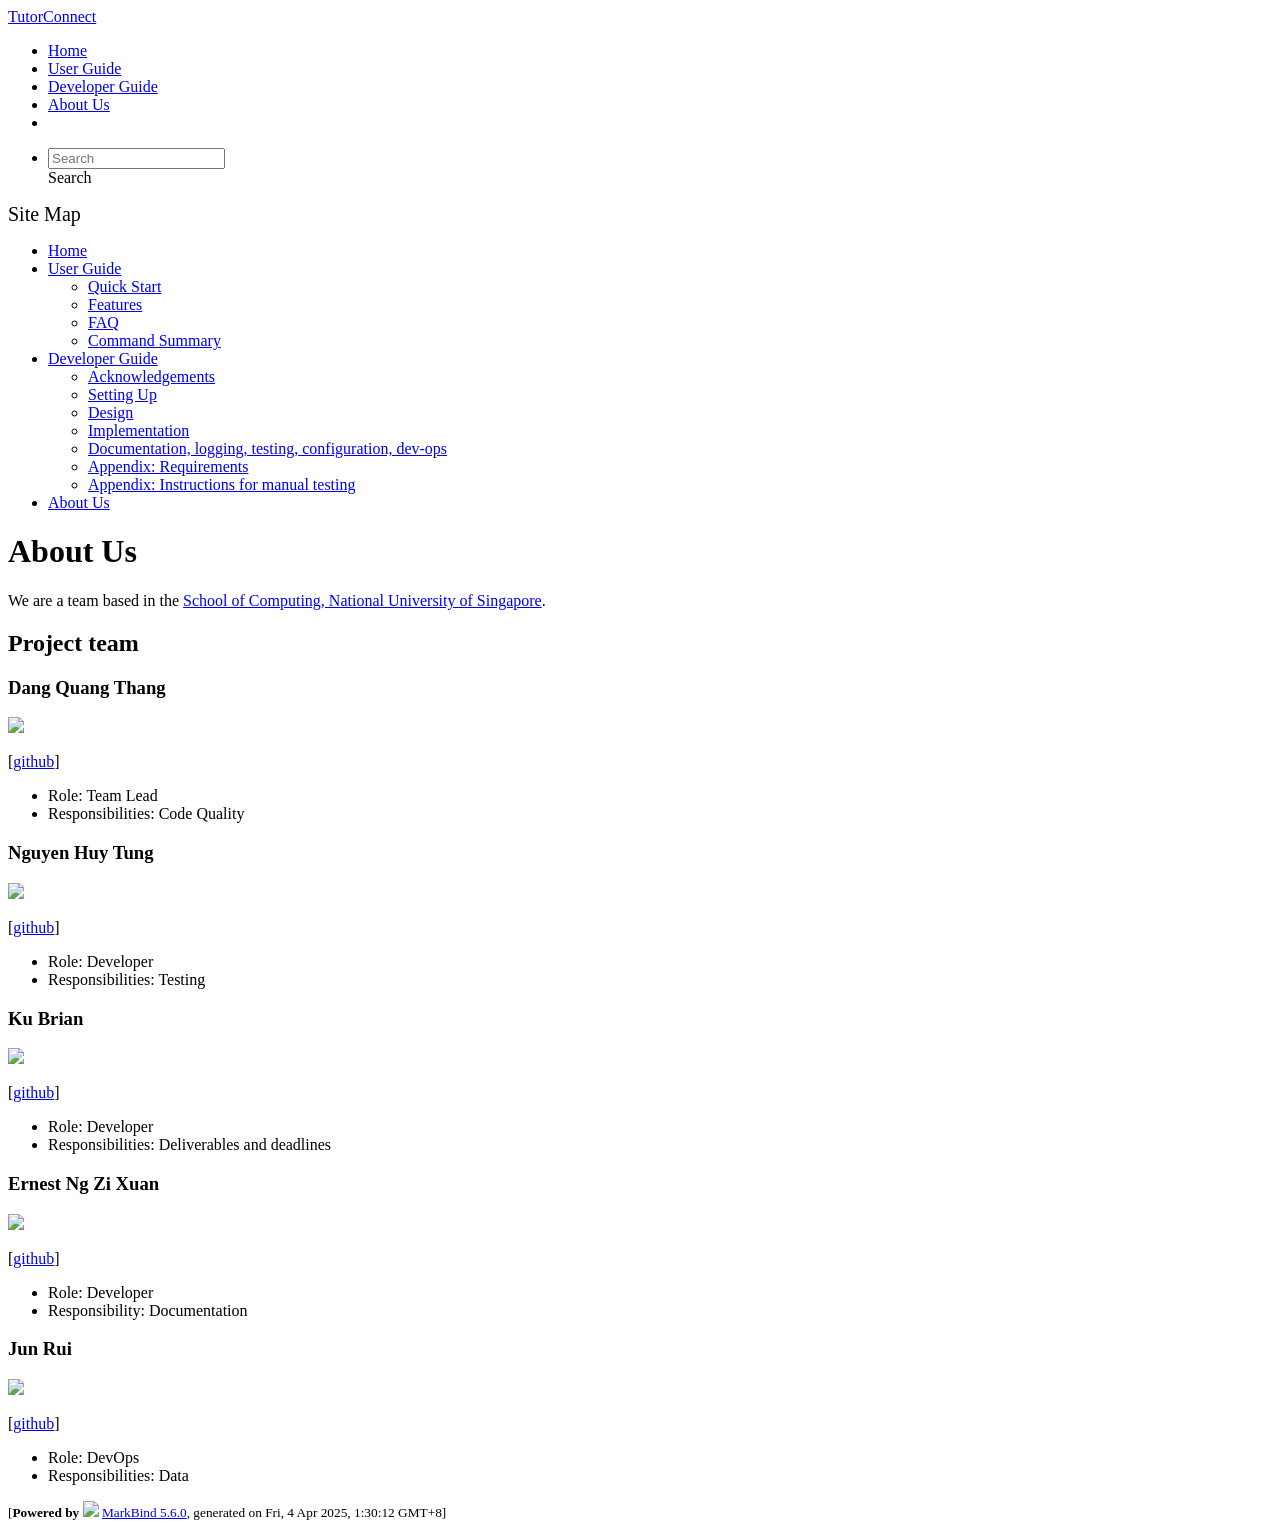
==== commit 6a01b0fe: "deploy: b2758071cd139237a49015df48fbe4ed45600e58" ====
--- a/AboutUs.html
+++ b/AboutUs.html
@@ -14,7 +14,7 @@
 <body >
 <div id="app" data-server-rendered="true"><header sticky=""><div data-v-7c0fd418><nav class="navbar navbar-expand-md d-print-none navbar-dark bg-dark" data-v-7c0fd418><div class="container-fluid" data-v-7c0fd418><div class="navbar-left" data-v-7c0fd418><a href="/tp/index.html" title="Home" class="navbar-brand" data-v-7c0fd418>TutorConnect</a></div> <div class="navbar-default" data-v-7c0fd418><ul class="navbar-nav me-auto mt-2 mt-lg-0" data-v-7c0fd418> <li data-v-7c0fd418><a href="/tp/index.html" class="nav-link" data-v-7c0fd418>Home</a></li> <li data-v-7c0fd418><a href="/tp/UserGuide.html" class="nav-link" data-v-7c0fd418>User Guide</a></li> <li data-v-7c0fd418><a href="/tp/DeveloperGuide.html" class="nav-link" data-v-7c0fd418>Developer Guide</a></li> <li data-v-7c0fd418><a href="/tp/AboutUs.html" class="nav-link" data-v-7c0fd418>About Us</a></li> <li data-v-7c0fd418><a href="https://github.com/se-edu/addressbook-level3" target="_blank" class="nav-link" data-v-7c0fd418><span data-v-7c0fd418><span aria-hidden="true" class="fab fa-github" data-v-7c0fd418></span></span></a></li></ul></div> <ul class="navbar-nav navbar-right" data-v-7c0fd418><li data-v-7c0fd418><form class="navbar-form" data-v-7c0fd418><div class="dropdown" style="position:relative;" data-v-4f6e9aec><input data-bs-toggle="dropdown" type="text" placeholder="Search" autocomplete="off" value="" class="form-control" data-v-4f6e9aec> <div class="form-control placeholder-div-hidden" data-v-4f6e9aec>
       Search
-    </div> <ul class="dropdown-menu search-dropdown-menu dropdown-menu-hidden dropdown-menu-end" data-v-4f6e9aec></ul></div></form></li></ul></div></nav> <div class="lower-navbar-container" style="display:none;" data-v-7c0fd418><!----> <!----></div></div></header> <div id="flex-body"><nav id="site-nav" data-v-e6005420><div class="site-nav-top" data-v-e6005420><div class="fw-bold mb-2" style="font-size:1.25rem;" data-v-e6005420>Site Map</div></div> <div class="nav-component slim-scroll" data-v-e6005420><div class="site-nav-root"><ul class="site-nav-list site-nav-list-root" data-v-e6005420><li data-v-e6005420><div onclick="handleSiteNavClick(this)" class="site-nav-default-list-item site-nav-list-item-0" data-v-e6005420><a href="/tp/index.html" data-v-e6005420>Home</a></div></li> <li data-v-e6005420><div onclick="handleSiteNavClick(this)" class="site-nav-default-list-item site-nav-list-item-0" data-v-e6005420><a href="/tp/UserGuide.html" data-v-e6005420>User Guide</a> <div class="site-nav-dropdown-btn-container" data-v-e6005420><i onclick="handleSiteNavClick(this.parentNode.parentNode, false); event.stopPropagation();" class="site-nav-dropdown-btn-icon site-nav-rotate-icon" data-v-e6005420><span aria-hidden="true" class="glyphicon glyphicon-menu-down" data-v-e6005420></span></i></div></div><ul class="site-nav-dropdown-container site-nav-dropdown-container-open site-nav-list" data-v-e6005420><li data-v-e6005420><div onclick="handleSiteNavClick(this)" class="site-nav-default-list-item site-nav-list-item-1" data-v-e6005420><a href="/tp/UserGuide.html#quick-start" data-v-e6005420>Quick Start</a></div></li> <li data-v-e6005420><div onclick="handleSiteNavClick(this)" class="site-nav-default-list-item site-nav-list-item-1" data-v-e6005420><a href="/tp/UserGuide.html#features" data-v-e6005420>Features</a></div></li> <li data-v-e6005420><div onclick="handleSiteNavClick(this)" class="site-nav-default-list-item site-nav-list-item-1" data-v-e6005420><a href="/tp/UserGuide.html#faq" data-v-e6005420>FAQ</a></div></li> <li data-v-e6005420><div onclick="handleSiteNavClick(this)" class="site-nav-default-list-item site-nav-list-item-1" data-v-e6005420><a href="/tp/UserGuide.html#faq" data-v-e6005420>Command Summary</a></div></li></ul></li> <li data-v-e6005420><div onclick="handleSiteNavClick(this)" class="site-nav-default-list-item site-nav-list-item-0" data-v-e6005420><a href="/tp/DeveloperGuide.html" data-v-e6005420>Developer Guide</a> <div class="site-nav-dropdown-btn-container" data-v-e6005420><i onclick="handleSiteNavClick(this.parentNode.parentNode, false); event.stopPropagation();" class="site-nav-dropdown-btn-icon site-nav-rotate-icon" data-v-e6005420><span aria-hidden="true" class="glyphicon glyphicon-menu-down" data-v-e6005420></span></i></div></div><ul class="site-nav-dropdown-container site-nav-dropdown-container-open site-nav-list" data-v-e6005420><li data-v-e6005420><div onclick="handleSiteNavClick(this)" class="site-nav-default-list-item site-nav-list-item-1" data-v-e6005420><a href="/tp/DeveloperGuide.html#acknowledgements" data-v-e6005420>Acknowledgements</a></div></li> <li data-v-e6005420><div onclick="handleSiteNavClick(this)" class="site-nav-default-list-item site-nav-list-item-1" data-v-e6005420><a href="/tp/DeveloperGuide.html#setting-up-getting-started" data-v-e6005420>Setting Up</a></div></li> <li data-v-e6005420><div onclick="handleSiteNavClick(this)" class="site-nav-default-list-item site-nav-list-item-1" data-v-e6005420><a href="/tp/DeveloperGuide.html#design" data-v-e6005420>Design</a></div></li> <li data-v-e6005420><div onclick="handleSiteNavClick(this)" class="site-nav-default-list-item site-nav-list-item-1" data-v-e6005420><a href="/tp/DeveloperGuide.html#implementation" data-v-e6005420>Implementation</a></div></li> <li data-v-e6005420><div onclick="handleSiteNavClick(this)" class="site-nav-default-list-item site-nav-list-item-1" data-v-e6005420><a href="/tp/DeveloperGuide.html#documentation-logging-testing-configuration-dev-ops" data-v-e6005420>Documentation, logging, testing, configuration, dev-ops</a></div></li> <li data-v-e6005420><div onclick="handleSiteNavClick(this)" class="site-nav-default-list-item site-nav-list-item-1" data-v-e6005420><a href="/tp/DeveloperGuide.html#appendix-requirements" data-v-e6005420>Appendix: Requirements</a></div></li> <li data-v-e6005420><div onclick="handleSiteNavClick(this)" class="site-nav-default-list-item site-nav-list-item-1" data-v-e6005420><a href="/tp/DeveloperGuide.html#appendix-instructions-for-manual-testing" data-v-e6005420>Appendix: Instructions for manual testing</a></div></li></ul></li> <li data-v-e6005420><div onclick="handleSiteNavClick(this)" class="site-nav-default-list-item site-nav-list-item-0" data-v-e6005420><a href="/tp/AboutUs.html" data-v-e6005420>About Us</a></div></li> <!----></ul></div></div> <!----></nav> <div id="content-wrapper"><h1 id="about-us">About Us<a href="#about-us" onclick="event.stopPropagation()" class="fa fa-anchor"></a></h1> <p>We are a team based in the <a href="http://www.comp.nus.edu.sg">School of Computing, National University of Singapore</a>.</p> <h2 id="project-team">Project team<a href="#project-team" onclick="event.stopPropagation()" class="fa fa-anchor"></a></h2> <h3 id="dang-quang-thang">Dang Quang Thang<a href="#dang-quang-thang" onclick="event.stopPropagation()" class="fa fa-anchor"></a></h3> <img src="/tp/images/quangthangisme.png" width="200px"> <p>[<a href="https://github.com/quangthangisme/">github</a>]</p> <ul><li>Role: Team Lead</li> <li>Responsibilities: Code Quality</li></ul> <h3 id="nguyen-huy-tung">Nguyen Huy Tung<a href="#nguyen-huy-tung" onclick="event.stopPropagation()" class="fa fa-anchor"></a></h3> <img src="/tp/images/nht020305.png" width="200px"> <p>[<a href="https://github.com/NHT020305">github</a>]</p> <ul><li>Role: Developer</li> <li>Responsibilities: Testing</li></ul> <h3 id="ku-brian">Ku Brian<a href="#ku-brian" onclick="event.stopPropagation()" class="fa fa-anchor"></a></h3> <img src="/tp/images/kubrian.png" width="200px"> <p>[<a href="https://github.com/kubrian">github</a>]</p> <ul><li>Role: Developer</li> <li>Responsibilities: Deliverables and deadlines</li></ul> <h3 id="ernest-ng-zi-xuan">Ernest Ng Zi Xuan<a href="#ernest-ng-zi-xuan" onclick="event.stopPropagation()" class="fa fa-anchor"></a></h3> <img src="/tp/images/ernestnzx.png" width="200px"> <p>[<a href="https://github.com/Ernestnzx">github</a>]</p> <ul><li>Role: Developer</li> <li>Responsibility: Documentation</li></ul> <h3 id="jun-rui">Jun Rui<a href="#jun-rui" onclick="event.stopPropagation()" class="fa fa-anchor"></a></h3> <img src="/tp/images/raw-asparagus.png" width="200px"> <p>[<a href="http://github.com/raw-asparagus">github</a>]</p> <ul><li>Role: DevOps</li> <li>Responsibilities: Data</li></ul></div> <nav id="page-nav" data-v-e6005420><div class="nav-component slim-scroll" data-v-e6005420></div> <!----></nav> <div aria-hidden="true" class="scroll-top-button fa-lg d-print-none" style="display:none;bottom:2%;right:2%;position:fixed;"><i class="fas fa-arrow-circle-up"></i></div></div> <footer><div class="text-center"><small>[<span><strong>Powered by</strong></span> <img src="https://markbind.org/favicon.ico" width="30"> <a href="https://markbind.org/">MarkBind 5.6.0</a>, generated on Fri, 4 Apr 2025, 0:44:56 GMT+8]</small></div></footer></div>
+    </div> <ul class="dropdown-menu search-dropdown-menu dropdown-menu-hidden dropdown-menu-end" data-v-4f6e9aec></ul></div></form></li></ul></div></nav> <div class="lower-navbar-container" style="display:none;" data-v-7c0fd418><!----> <!----></div></div></header> <div id="flex-body"><nav id="site-nav" data-v-e6005420><div class="site-nav-top" data-v-e6005420><div class="fw-bold mb-2" style="font-size:1.25rem;" data-v-e6005420>Site Map</div></div> <div class="nav-component slim-scroll" data-v-e6005420><div class="site-nav-root"><ul class="site-nav-list site-nav-list-root" data-v-e6005420><li data-v-e6005420><div onclick="handleSiteNavClick(this)" class="site-nav-default-list-item site-nav-list-item-0" data-v-e6005420><a href="/tp/index.html" data-v-e6005420>Home</a></div></li> <li data-v-e6005420><div onclick="handleSiteNavClick(this)" class="site-nav-default-list-item site-nav-list-item-0" data-v-e6005420><a href="/tp/UserGuide.html" data-v-e6005420>User Guide</a> <div class="site-nav-dropdown-btn-container" data-v-e6005420><i onclick="handleSiteNavClick(this.parentNode.parentNode, false); event.stopPropagation();" class="site-nav-dropdown-btn-icon site-nav-rotate-icon" data-v-e6005420><span aria-hidden="true" class="glyphicon glyphicon-menu-down" data-v-e6005420></span></i></div></div><ul class="site-nav-dropdown-container site-nav-dropdown-container-open site-nav-list" data-v-e6005420><li data-v-e6005420><div onclick="handleSiteNavClick(this)" class="site-nav-default-list-item site-nav-list-item-1" data-v-e6005420><a href="/tp/UserGuide.html#quick-start" data-v-e6005420>Quick Start</a></div></li> <li data-v-e6005420><div onclick="handleSiteNavClick(this)" class="site-nav-default-list-item site-nav-list-item-1" data-v-e6005420><a href="/tp/UserGuide.html#features" data-v-e6005420>Features</a></div></li> <li data-v-e6005420><div onclick="handleSiteNavClick(this)" class="site-nav-default-list-item site-nav-list-item-1" data-v-e6005420><a href="/tp/UserGuide.html#faq" data-v-e6005420>FAQ</a></div></li> <li data-v-e6005420><div onclick="handleSiteNavClick(this)" class="site-nav-default-list-item site-nav-list-item-1" data-v-e6005420><a href="/tp/UserGuide.html#faq" data-v-e6005420>Command Summary</a></div></li></ul></li> <li data-v-e6005420><div onclick="handleSiteNavClick(this)" class="site-nav-default-list-item site-nav-list-item-0" data-v-e6005420><a href="/tp/DeveloperGuide.html" data-v-e6005420>Developer Guide</a> <div class="site-nav-dropdown-btn-container" data-v-e6005420><i onclick="handleSiteNavClick(this.parentNode.parentNode, false); event.stopPropagation();" class="site-nav-dropdown-btn-icon site-nav-rotate-icon" data-v-e6005420><span aria-hidden="true" class="glyphicon glyphicon-menu-down" data-v-e6005420></span></i></div></div><ul class="site-nav-dropdown-container site-nav-dropdown-container-open site-nav-list" data-v-e6005420><li data-v-e6005420><div onclick="handleSiteNavClick(this)" class="site-nav-default-list-item site-nav-list-item-1" data-v-e6005420><a href="/tp/DeveloperGuide.html#acknowledgements" data-v-e6005420>Acknowledgements</a></div></li> <li data-v-e6005420><div onclick="handleSiteNavClick(this)" class="site-nav-default-list-item site-nav-list-item-1" data-v-e6005420><a href="/tp/DeveloperGuide.html#setting-up-getting-started" data-v-e6005420>Setting Up</a></div></li> <li data-v-e6005420><div onclick="handleSiteNavClick(this)" class="site-nav-default-list-item site-nav-list-item-1" data-v-e6005420><a href="/tp/DeveloperGuide.html#design" data-v-e6005420>Design</a></div></li> <li data-v-e6005420><div onclick="handleSiteNavClick(this)" class="site-nav-default-list-item site-nav-list-item-1" data-v-e6005420><a href="/tp/DeveloperGuide.html#implementation" data-v-e6005420>Implementation</a></div></li> <li data-v-e6005420><div onclick="handleSiteNavClick(this)" class="site-nav-default-list-item site-nav-list-item-1" data-v-e6005420><a href="/tp/DeveloperGuide.html#documentation-logging-testing-configuration-dev-ops" data-v-e6005420>Documentation, logging, testing, configuration, dev-ops</a></div></li> <li data-v-e6005420><div onclick="handleSiteNavClick(this)" class="site-nav-default-list-item site-nav-list-item-1" data-v-e6005420><a href="/tp/DeveloperGuide.html#appendix-requirements" data-v-e6005420>Appendix: Requirements</a></div></li> <li data-v-e6005420><div onclick="handleSiteNavClick(this)" class="site-nav-default-list-item site-nav-list-item-1" data-v-e6005420><a href="/tp/DeveloperGuide.html#appendix-instructions-for-manual-testing" data-v-e6005420>Appendix: Instructions for manual testing</a></div></li></ul></li> <li data-v-e6005420><div onclick="handleSiteNavClick(this)" class="site-nav-default-list-item site-nav-list-item-0" data-v-e6005420><a href="/tp/AboutUs.html" data-v-e6005420>About Us</a></div></li> <!----></ul></div></div> <!----></nav> <div id="content-wrapper"><h1 id="about-us">About Us<a href="#about-us" onclick="event.stopPropagation()" class="fa fa-anchor"></a></h1> <p>We are a team based in the <a href="http://www.comp.nus.edu.sg">School of Computing, National University of Singapore</a>.</p> <h2 id="project-team">Project team<a href="#project-team" onclick="event.stopPropagation()" class="fa fa-anchor"></a></h2> <h3 id="dang-quang-thang">Dang Quang Thang<a href="#dang-quang-thang" onclick="event.stopPropagation()" class="fa fa-anchor"></a></h3> <img src="/tp/images/quangthangisme.png" width="200px"> <p>[<a href="https://github.com/quangthangisme/">github</a>]</p> <ul><li>Role: Team Lead</li> <li>Responsibilities: Code Quality</li></ul> <h3 id="nguyen-huy-tung">Nguyen Huy Tung<a href="#nguyen-huy-tung" onclick="event.stopPropagation()" class="fa fa-anchor"></a></h3> <img src="/tp/images/nht020305.png" width="200px"> <p>[<a href="https://github.com/NHT020305">github</a>]</p> <ul><li>Role: Developer</li> <li>Responsibilities: Testing</li></ul> <h3 id="ku-brian">Ku Brian<a href="#ku-brian" onclick="event.stopPropagation()" class="fa fa-anchor"></a></h3> <img src="/tp/images/kubrian.png" width="200px"> <p>[<a href="https://github.com/kubrian">github</a>]</p> <ul><li>Role: Developer</li> <li>Responsibilities: Deliverables and deadlines</li></ul> <h3 id="ernest-ng-zi-xuan">Ernest Ng Zi Xuan<a href="#ernest-ng-zi-xuan" onclick="event.stopPropagation()" class="fa fa-anchor"></a></h3> <img src="/tp/images/ernestnzx.png" width="200px"> <p>[<a href="https://github.com/Ernestnzx">github</a>]</p> <ul><li>Role: Developer</li> <li>Responsibility: Documentation</li></ul> <h3 id="jun-rui">Jun Rui<a href="#jun-rui" onclick="event.stopPropagation()" class="fa fa-anchor"></a></h3> <img src="/tp/images/raw-asparagus.png" width="200px"> <p>[<a href="http://github.com/raw-asparagus">github</a>]</p> <ul><li>Role: DevOps</li> <li>Responsibilities: Data</li></ul></div> <nav id="page-nav" data-v-e6005420><div class="nav-component slim-scroll" data-v-e6005420></div> <!----></nav> <div aria-hidden="true" class="scroll-top-button fa-lg d-print-none" style="display:none;bottom:2%;right:2%;position:fixed;"><i class="fas fa-arrow-circle-up"></i></div></div> <footer><div class="text-center"><small>[<span><strong>Powered by</strong></span> <img src="https://markbind.org/favicon.ico" width="30"> <a href="https://markbind.org/">MarkBind 5.6.0</a>, generated on Fri, 4 Apr 2025, 1:30:12 GMT+8]</small></div></footer></div>
 </body><script src="/tp/markbind/js/bootstrap-utility.min.js"></script>
 <script src="/tp/markbind/js/polyfill.min.js"></script>
 <script src="/tp/markbind/js/vue.min.js"></script>
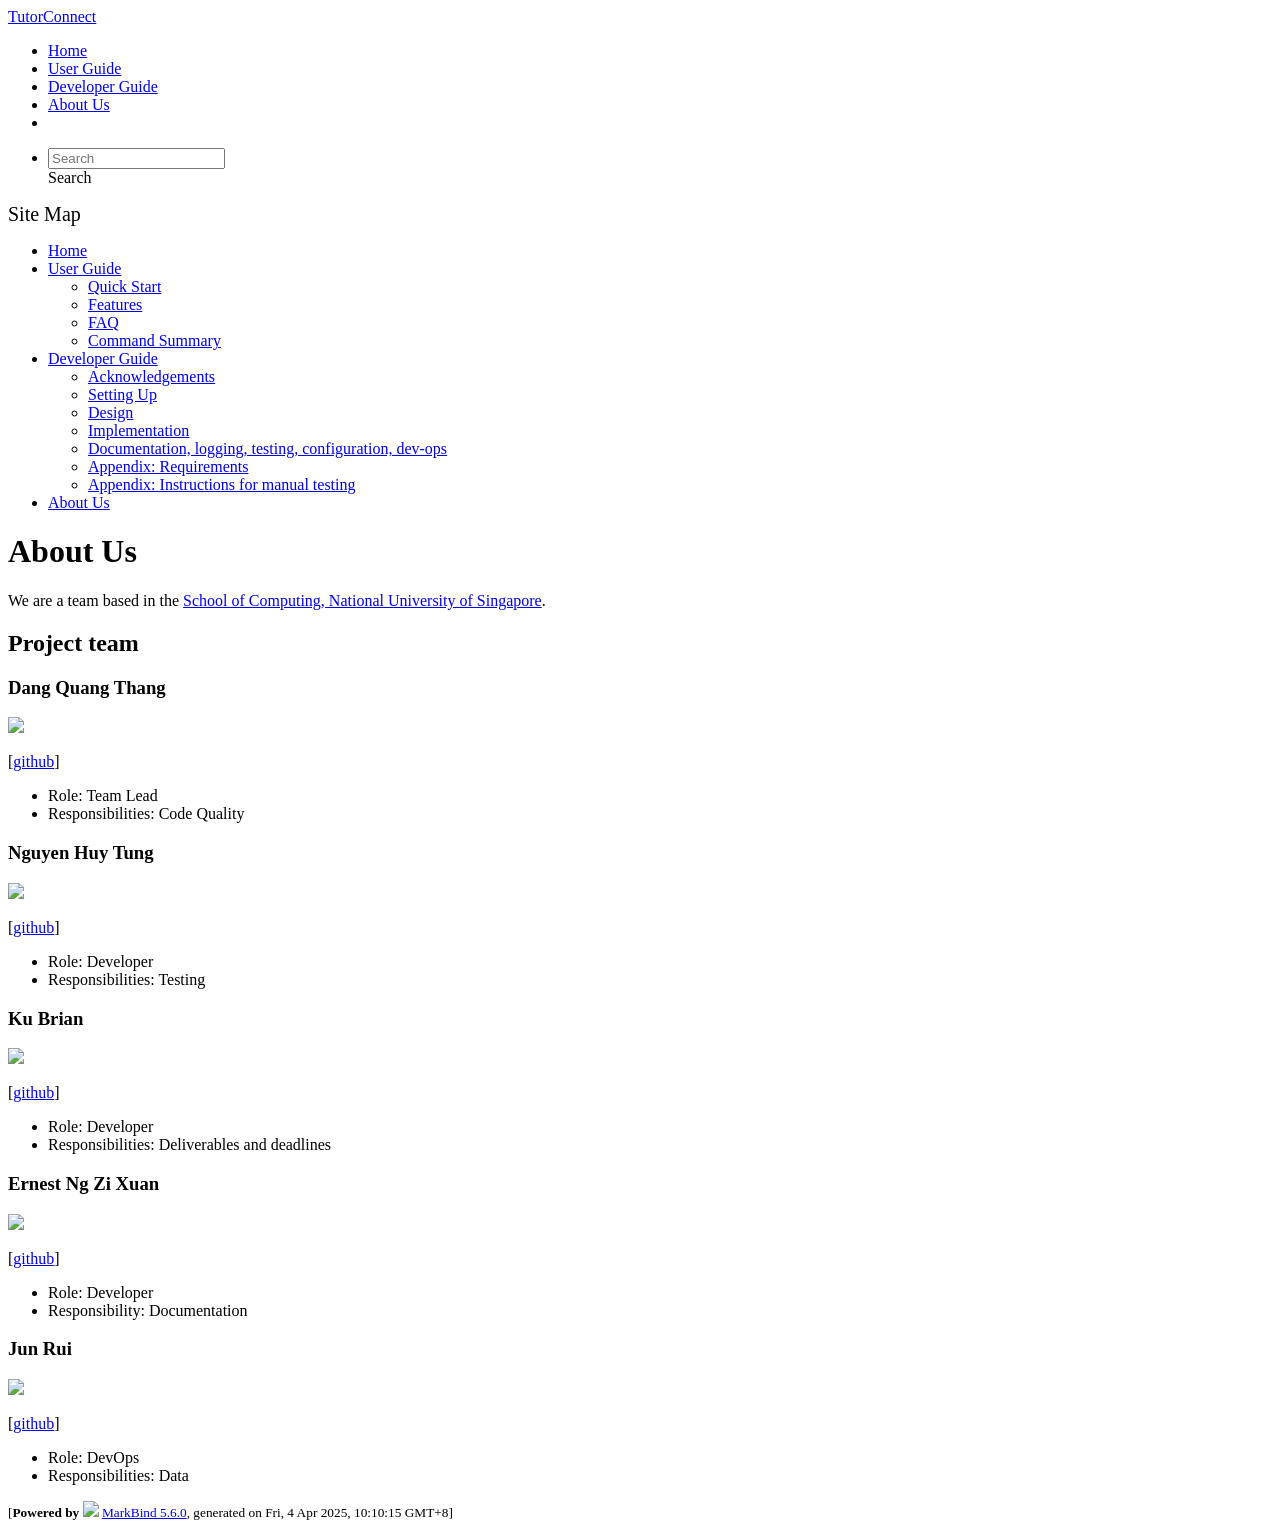
==== commit f8fe2c11: "deploy: 9b8fcbad5dc5a43d26facc5995ee6fafe62e8aa6" ====
--- a/AboutUs.html
+++ b/AboutUs.html
@@ -14,7 +14,7 @@
 <body >
 <div id="app" data-server-rendered="true"><header sticky=""><div data-v-7c0fd418><nav class="navbar navbar-expand-md d-print-none navbar-dark bg-dark" data-v-7c0fd418><div class="container-fluid" data-v-7c0fd418><div class="navbar-left" data-v-7c0fd418><a href="/tp/index.html" title="Home" class="navbar-brand" data-v-7c0fd418>TutorConnect</a></div> <div class="navbar-default" data-v-7c0fd418><ul class="navbar-nav me-auto mt-2 mt-lg-0" data-v-7c0fd418> <li data-v-7c0fd418><a href="/tp/index.html" class="nav-link" data-v-7c0fd418>Home</a></li> <li data-v-7c0fd418><a href="/tp/UserGuide.html" class="nav-link" data-v-7c0fd418>User Guide</a></li> <li data-v-7c0fd418><a href="/tp/DeveloperGuide.html" class="nav-link" data-v-7c0fd418>Developer Guide</a></li> <li data-v-7c0fd418><a href="/tp/AboutUs.html" class="nav-link" data-v-7c0fd418>About Us</a></li> <li data-v-7c0fd418><a href="https://github.com/se-edu/addressbook-level3" target="_blank" class="nav-link" data-v-7c0fd418><span data-v-7c0fd418><span aria-hidden="true" class="fab fa-github" data-v-7c0fd418></span></span></a></li></ul></div> <ul class="navbar-nav navbar-right" data-v-7c0fd418><li data-v-7c0fd418><form class="navbar-form" data-v-7c0fd418><div class="dropdown" style="position:relative;" data-v-4f6e9aec><input data-bs-toggle="dropdown" type="text" placeholder="Search" autocomplete="off" value="" class="form-control" data-v-4f6e9aec> <div class="form-control placeholder-div-hidden" data-v-4f6e9aec>
       Search
-    </div> <ul class="dropdown-menu search-dropdown-menu dropdown-menu-hidden dropdown-menu-end" data-v-4f6e9aec></ul></div></form></li></ul></div></nav> <div class="lower-navbar-container" style="display:none;" data-v-7c0fd418><!----> <!----></div></div></header> <div id="flex-body"><nav id="site-nav" data-v-e6005420><div class="site-nav-top" data-v-e6005420><div class="fw-bold mb-2" style="font-size:1.25rem;" data-v-e6005420>Site Map</div></div> <div class="nav-component slim-scroll" data-v-e6005420><div class="site-nav-root"><ul class="site-nav-list site-nav-list-root" data-v-e6005420><li data-v-e6005420><div onclick="handleSiteNavClick(this)" class="site-nav-default-list-item site-nav-list-item-0" data-v-e6005420><a href="/tp/index.html" data-v-e6005420>Home</a></div></li> <li data-v-e6005420><div onclick="handleSiteNavClick(this)" class="site-nav-default-list-item site-nav-list-item-0" data-v-e6005420><a href="/tp/UserGuide.html" data-v-e6005420>User Guide</a> <div class="site-nav-dropdown-btn-container" data-v-e6005420><i onclick="handleSiteNavClick(this.parentNode.parentNode, false); event.stopPropagation();" class="site-nav-dropdown-btn-icon site-nav-rotate-icon" data-v-e6005420><span aria-hidden="true" class="glyphicon glyphicon-menu-down" data-v-e6005420></span></i></div></div><ul class="site-nav-dropdown-container site-nav-dropdown-container-open site-nav-list" data-v-e6005420><li data-v-e6005420><div onclick="handleSiteNavClick(this)" class="site-nav-default-list-item site-nav-list-item-1" data-v-e6005420><a href="/tp/UserGuide.html#quick-start" data-v-e6005420>Quick Start</a></div></li> <li data-v-e6005420><div onclick="handleSiteNavClick(this)" class="site-nav-default-list-item site-nav-list-item-1" data-v-e6005420><a href="/tp/UserGuide.html#features" data-v-e6005420>Features</a></div></li> <li data-v-e6005420><div onclick="handleSiteNavClick(this)" class="site-nav-default-list-item site-nav-list-item-1" data-v-e6005420><a href="/tp/UserGuide.html#faq" data-v-e6005420>FAQ</a></div></li> <li data-v-e6005420><div onclick="handleSiteNavClick(this)" class="site-nav-default-list-item site-nav-list-item-1" data-v-e6005420><a href="/tp/UserGuide.html#faq" data-v-e6005420>Command Summary</a></div></li></ul></li> <li data-v-e6005420><div onclick="handleSiteNavClick(this)" class="site-nav-default-list-item site-nav-list-item-0" data-v-e6005420><a href="/tp/DeveloperGuide.html" data-v-e6005420>Developer Guide</a> <div class="site-nav-dropdown-btn-container" data-v-e6005420><i onclick="handleSiteNavClick(this.parentNode.parentNode, false); event.stopPropagation();" class="site-nav-dropdown-btn-icon site-nav-rotate-icon" data-v-e6005420><span aria-hidden="true" class="glyphicon glyphicon-menu-down" data-v-e6005420></span></i></div></div><ul class="site-nav-dropdown-container site-nav-dropdown-container-open site-nav-list" data-v-e6005420><li data-v-e6005420><div onclick="handleSiteNavClick(this)" class="site-nav-default-list-item site-nav-list-item-1" data-v-e6005420><a href="/tp/DeveloperGuide.html#acknowledgements" data-v-e6005420>Acknowledgements</a></div></li> <li data-v-e6005420><div onclick="handleSiteNavClick(this)" class="site-nav-default-list-item site-nav-list-item-1" data-v-e6005420><a href="/tp/DeveloperGuide.html#setting-up-getting-started" data-v-e6005420>Setting Up</a></div></li> <li data-v-e6005420><div onclick="handleSiteNavClick(this)" class="site-nav-default-list-item site-nav-list-item-1" data-v-e6005420><a href="/tp/DeveloperGuide.html#design" data-v-e6005420>Design</a></div></li> <li data-v-e6005420><div onclick="handleSiteNavClick(this)" class="site-nav-default-list-item site-nav-list-item-1" data-v-e6005420><a href="/tp/DeveloperGuide.html#implementation" data-v-e6005420>Implementation</a></div></li> <li data-v-e6005420><div onclick="handleSiteNavClick(this)" class="site-nav-default-list-item site-nav-list-item-1" data-v-e6005420><a href="/tp/DeveloperGuide.html#documentation-logging-testing-configuration-dev-ops" data-v-e6005420>Documentation, logging, testing, configuration, dev-ops</a></div></li> <li data-v-e6005420><div onclick="handleSiteNavClick(this)" class="site-nav-default-list-item site-nav-list-item-1" data-v-e6005420><a href="/tp/DeveloperGuide.html#appendix-requirements" data-v-e6005420>Appendix: Requirements</a></div></li> <li data-v-e6005420><div onclick="handleSiteNavClick(this)" class="site-nav-default-list-item site-nav-list-item-1" data-v-e6005420><a href="/tp/DeveloperGuide.html#appendix-instructions-for-manual-testing" data-v-e6005420>Appendix: Instructions for manual testing</a></div></li></ul></li> <li data-v-e6005420><div onclick="handleSiteNavClick(this)" class="site-nav-default-list-item site-nav-list-item-0" data-v-e6005420><a href="/tp/AboutUs.html" data-v-e6005420>About Us</a></div></li> <!----></ul></div></div> <!----></nav> <div id="content-wrapper"><h1 id="about-us">About Us<a href="#about-us" onclick="event.stopPropagation()" class="fa fa-anchor"></a></h1> <p>We are a team based in the <a href="http://www.comp.nus.edu.sg">School of Computing, National University of Singapore</a>.</p> <h2 id="project-team">Project team<a href="#project-team" onclick="event.stopPropagation()" class="fa fa-anchor"></a></h2> <h3 id="dang-quang-thang">Dang Quang Thang<a href="#dang-quang-thang" onclick="event.stopPropagation()" class="fa fa-anchor"></a></h3> <img src="/tp/images/quangthangisme.png" width="200px"> <p>[<a href="https://github.com/quangthangisme/">github</a>]</p> <ul><li>Role: Team Lead</li> <li>Responsibilities: Code Quality</li></ul> <h3 id="nguyen-huy-tung">Nguyen Huy Tung<a href="#nguyen-huy-tung" onclick="event.stopPropagation()" class="fa fa-anchor"></a></h3> <img src="/tp/images/nht020305.png" width="200px"> <p>[<a href="https://github.com/NHT020305">github</a>]</p> <ul><li>Role: Developer</li> <li>Responsibilities: Testing</li></ul> <h3 id="ku-brian">Ku Brian<a href="#ku-brian" onclick="event.stopPropagation()" class="fa fa-anchor"></a></h3> <img src="/tp/images/kubrian.png" width="200px"> <p>[<a href="https://github.com/kubrian">github</a>]</p> <ul><li>Role: Developer</li> <li>Responsibilities: Deliverables and deadlines</li></ul> <h3 id="ernest-ng-zi-xuan">Ernest Ng Zi Xuan<a href="#ernest-ng-zi-xuan" onclick="event.stopPropagation()" class="fa fa-anchor"></a></h3> <img src="/tp/images/ernestnzx.png" width="200px"> <p>[<a href="https://github.com/Ernestnzx">github</a>]</p> <ul><li>Role: Developer</li> <li>Responsibility: Documentation</li></ul> <h3 id="jun-rui">Jun Rui<a href="#jun-rui" onclick="event.stopPropagation()" class="fa fa-anchor"></a></h3> <img src="/tp/images/raw-asparagus.png" width="200px"> <p>[<a href="http://github.com/raw-asparagus">github</a>]</p> <ul><li>Role: DevOps</li> <li>Responsibilities: Data</li></ul></div> <nav id="page-nav" data-v-e6005420><div class="nav-component slim-scroll" data-v-e6005420></div> <!----></nav> <div aria-hidden="true" class="scroll-top-button fa-lg d-print-none" style="display:none;bottom:2%;right:2%;position:fixed;"><i class="fas fa-arrow-circle-up"></i></div></div> <footer><div class="text-center"><small>[<span><strong>Powered by</strong></span> <img src="https://markbind.org/favicon.ico" width="30"> <a href="https://markbind.org/">MarkBind 5.6.0</a>, generated on Fri, 4 Apr 2025, 1:30:12 GMT+8]</small></div></footer></div>
+    </div> <ul class="dropdown-menu search-dropdown-menu dropdown-menu-hidden dropdown-menu-end" data-v-4f6e9aec></ul></div></form></li></ul></div></nav> <div class="lower-navbar-container" style="display:none;" data-v-7c0fd418><!----> <!----></div></div></header> <div id="flex-body"><nav id="site-nav" data-v-e6005420><div class="site-nav-top" data-v-e6005420><div class="fw-bold mb-2" style="font-size:1.25rem;" data-v-e6005420>Site Map</div></div> <div class="nav-component slim-scroll" data-v-e6005420><div class="site-nav-root"><ul class="site-nav-list site-nav-list-root" data-v-e6005420><li data-v-e6005420><div onclick="handleSiteNavClick(this)" class="site-nav-default-list-item site-nav-list-item-0" data-v-e6005420><a href="/tp/index.html" data-v-e6005420>Home</a></div></li> <li data-v-e6005420><div onclick="handleSiteNavClick(this)" class="site-nav-default-list-item site-nav-list-item-0" data-v-e6005420><a href="/tp/UserGuide.html" data-v-e6005420>User Guide</a> <div class="site-nav-dropdown-btn-container" data-v-e6005420><i onclick="handleSiteNavClick(this.parentNode.parentNode, false); event.stopPropagation();" class="site-nav-dropdown-btn-icon site-nav-rotate-icon" data-v-e6005420><span aria-hidden="true" class="glyphicon glyphicon-menu-down" data-v-e6005420></span></i></div></div><ul class="site-nav-dropdown-container site-nav-dropdown-container-open site-nav-list" data-v-e6005420><li data-v-e6005420><div onclick="handleSiteNavClick(this)" class="site-nav-default-list-item site-nav-list-item-1" data-v-e6005420><a href="/tp/UserGuide.html#quick-start" data-v-e6005420>Quick Start</a></div></li> <li data-v-e6005420><div onclick="handleSiteNavClick(this)" class="site-nav-default-list-item site-nav-list-item-1" data-v-e6005420><a href="/tp/UserGuide.html#features" data-v-e6005420>Features</a></div></li> <li data-v-e6005420><div onclick="handleSiteNavClick(this)" class="site-nav-default-list-item site-nav-list-item-1" data-v-e6005420><a href="/tp/UserGuide.html#faq" data-v-e6005420>FAQ</a></div></li> <li data-v-e6005420><div onclick="handleSiteNavClick(this)" class="site-nav-default-list-item site-nav-list-item-1" data-v-e6005420><a href="/tp/UserGuide.html#faq" data-v-e6005420>Command Summary</a></div></li></ul></li> <li data-v-e6005420><div onclick="handleSiteNavClick(this)" class="site-nav-default-list-item site-nav-list-item-0" data-v-e6005420><a href="/tp/DeveloperGuide.html" data-v-e6005420>Developer Guide</a> <div class="site-nav-dropdown-btn-container" data-v-e6005420><i onclick="handleSiteNavClick(this.parentNode.parentNode, false); event.stopPropagation();" class="site-nav-dropdown-btn-icon site-nav-rotate-icon" data-v-e6005420><span aria-hidden="true" class="glyphicon glyphicon-menu-down" data-v-e6005420></span></i></div></div><ul class="site-nav-dropdown-container site-nav-dropdown-container-open site-nav-list" data-v-e6005420><li data-v-e6005420><div onclick="handleSiteNavClick(this)" class="site-nav-default-list-item site-nav-list-item-1" data-v-e6005420><a href="/tp/DeveloperGuide.html#acknowledgements" data-v-e6005420>Acknowledgements</a></div></li> <li data-v-e6005420><div onclick="handleSiteNavClick(this)" class="site-nav-default-list-item site-nav-list-item-1" data-v-e6005420><a href="/tp/DeveloperGuide.html#setting-up-getting-started" data-v-e6005420>Setting Up</a></div></li> <li data-v-e6005420><div onclick="handleSiteNavClick(this)" class="site-nav-default-list-item site-nav-list-item-1" data-v-e6005420><a href="/tp/DeveloperGuide.html#design" data-v-e6005420>Design</a></div></li> <li data-v-e6005420><div onclick="handleSiteNavClick(this)" class="site-nav-default-list-item site-nav-list-item-1" data-v-e6005420><a href="/tp/DeveloperGuide.html#implementation" data-v-e6005420>Implementation</a></div></li> <li data-v-e6005420><div onclick="handleSiteNavClick(this)" class="site-nav-default-list-item site-nav-list-item-1" data-v-e6005420><a href="/tp/DeveloperGuide.html#documentation-logging-testing-configuration-dev-ops" data-v-e6005420>Documentation, logging, testing, configuration, dev-ops</a></div></li> <li data-v-e6005420><div onclick="handleSiteNavClick(this)" class="site-nav-default-list-item site-nav-list-item-1" data-v-e6005420><a href="/tp/DeveloperGuide.html#appendix-requirements" data-v-e6005420>Appendix: Requirements</a></div></li> <li data-v-e6005420><div onclick="handleSiteNavClick(this)" class="site-nav-default-list-item site-nav-list-item-1" data-v-e6005420><a href="/tp/DeveloperGuide.html#appendix-instructions-for-manual-testing" data-v-e6005420>Appendix: Instructions for manual testing</a></div></li></ul></li> <li data-v-e6005420><div onclick="handleSiteNavClick(this)" class="site-nav-default-list-item site-nav-list-item-0" data-v-e6005420><a href="/tp/AboutUs.html" data-v-e6005420>About Us</a></div></li> <!----></ul></div></div> <!----></nav> <div id="content-wrapper"><h1 id="about-us">About Us<a href="#about-us" onclick="event.stopPropagation()" class="fa fa-anchor"></a></h1> <p>We are a team based in the <a href="http://www.comp.nus.edu.sg">School of Computing, National University of Singapore</a>.</p> <h2 id="project-team">Project team<a href="#project-team" onclick="event.stopPropagation()" class="fa fa-anchor"></a></h2> <h3 id="dang-quang-thang">Dang Quang Thang<a href="#dang-quang-thang" onclick="event.stopPropagation()" class="fa fa-anchor"></a></h3> <img src="/tp/images/quangthangisme.png" width="200px"> <p>[<a href="https://github.com/quangthangisme/">github</a>]</p> <ul><li>Role: Team Lead</li> <li>Responsibilities: Code Quality</li></ul> <h3 id="nguyen-huy-tung">Nguyen Huy Tung<a href="#nguyen-huy-tung" onclick="event.stopPropagation()" class="fa fa-anchor"></a></h3> <img src="/tp/images/nht020305.png" width="200px"> <p>[<a href="https://github.com/NHT020305">github</a>]</p> <ul><li>Role: Developer</li> <li>Responsibilities: Testing</li></ul> <h3 id="ku-brian">Ku Brian<a href="#ku-brian" onclick="event.stopPropagation()" class="fa fa-anchor"></a></h3> <img src="/tp/images/kubrian.png" width="200px"> <p>[<a href="https://github.com/kubrian">github</a>]</p> <ul><li>Role: Developer</li> <li>Responsibilities: Deliverables and deadlines</li></ul> <h3 id="ernest-ng-zi-xuan">Ernest Ng Zi Xuan<a href="#ernest-ng-zi-xuan" onclick="event.stopPropagation()" class="fa fa-anchor"></a></h3> <img src="/tp/images/ernestnzx.png" width="200px"> <p>[<a href="https://github.com/Ernestnzx">github</a>]</p> <ul><li>Role: Developer</li> <li>Responsibility: Documentation</li></ul> <h3 id="jun-rui">Jun Rui<a href="#jun-rui" onclick="event.stopPropagation()" class="fa fa-anchor"></a></h3> <img src="/tp/images/raw-asparagus.png" width="200px"> <p>[<a href="http://github.com/raw-asparagus">github</a>]</p> <ul><li>Role: DevOps</li> <li>Responsibilities: Data</li></ul></div> <nav id="page-nav" data-v-e6005420><div class="nav-component slim-scroll" data-v-e6005420></div> <!----></nav> <div aria-hidden="true" class="scroll-top-button fa-lg d-print-none" style="display:none;bottom:2%;right:2%;position:fixed;"><i class="fas fa-arrow-circle-up"></i></div></div> <footer><div class="text-center"><small>[<span><strong>Powered by</strong></span> <img src="https://markbind.org/favicon.ico" width="30"> <a href="https://markbind.org/">MarkBind 5.6.0</a>, generated on Fri, 4 Apr 2025, 10:10:15 GMT+8]</small></div></footer></div>
 </body><script src="/tp/markbind/js/bootstrap-utility.min.js"></script>
 <script src="/tp/markbind/js/polyfill.min.js"></script>
 <script src="/tp/markbind/js/vue.min.js"></script>
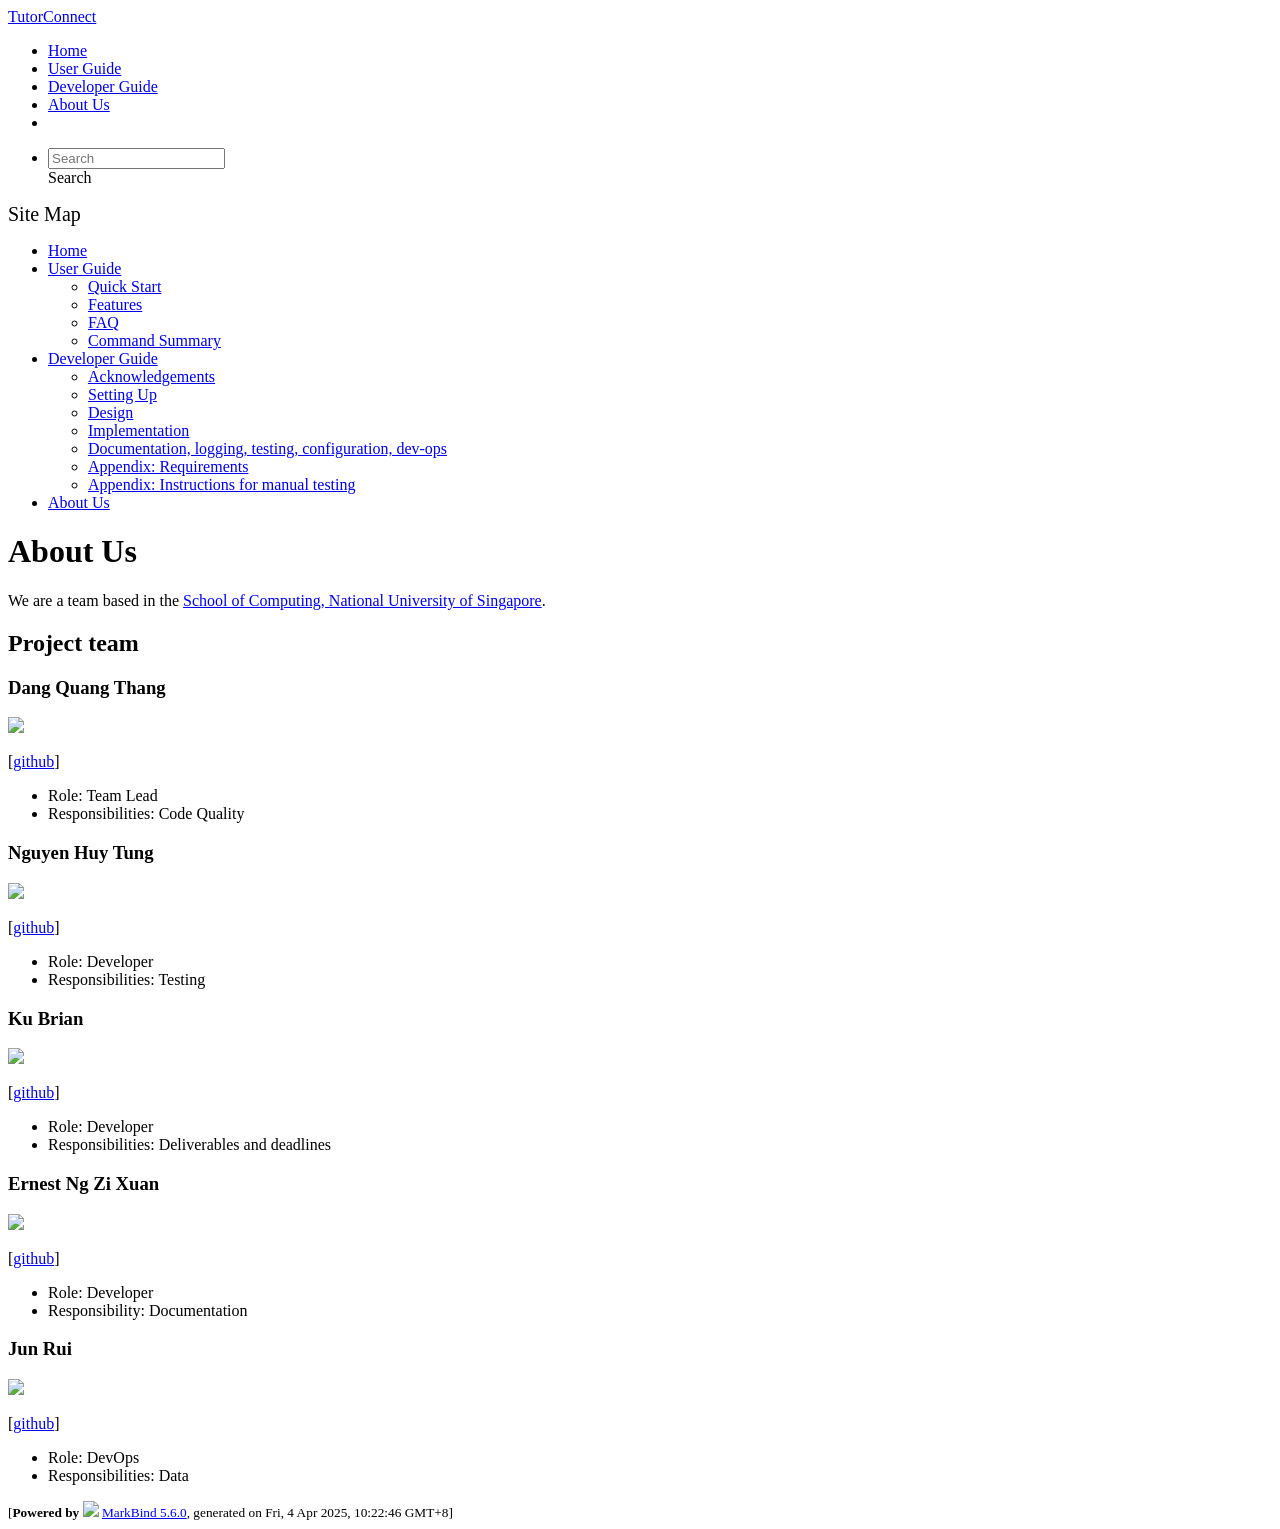
==== commit 8af27332: "deploy: 3f0e083322189095cf18600bc0b1835a3502a5ee" ====
--- a/AboutUs.html
+++ b/AboutUs.html
@@ -14,7 +14,7 @@
 <body >
 <div id="app" data-server-rendered="true"><header sticky=""><div data-v-7c0fd418><nav class="navbar navbar-expand-md d-print-none navbar-dark bg-dark" data-v-7c0fd418><div class="container-fluid" data-v-7c0fd418><div class="navbar-left" data-v-7c0fd418><a href="/tp/index.html" title="Home" class="navbar-brand" data-v-7c0fd418>TutorConnect</a></div> <div class="navbar-default" data-v-7c0fd418><ul class="navbar-nav me-auto mt-2 mt-lg-0" data-v-7c0fd418> <li data-v-7c0fd418><a href="/tp/index.html" class="nav-link" data-v-7c0fd418>Home</a></li> <li data-v-7c0fd418><a href="/tp/UserGuide.html" class="nav-link" data-v-7c0fd418>User Guide</a></li> <li data-v-7c0fd418><a href="/tp/DeveloperGuide.html" class="nav-link" data-v-7c0fd418>Developer Guide</a></li> <li data-v-7c0fd418><a href="/tp/AboutUs.html" class="nav-link" data-v-7c0fd418>About Us</a></li> <li data-v-7c0fd418><a href="https://github.com/se-edu/addressbook-level3" target="_blank" class="nav-link" data-v-7c0fd418><span data-v-7c0fd418><span aria-hidden="true" class="fab fa-github" data-v-7c0fd418></span></span></a></li></ul></div> <ul class="navbar-nav navbar-right" data-v-7c0fd418><li data-v-7c0fd418><form class="navbar-form" data-v-7c0fd418><div class="dropdown" style="position:relative;" data-v-4f6e9aec><input data-bs-toggle="dropdown" type="text" placeholder="Search" autocomplete="off" value="" class="form-control" data-v-4f6e9aec> <div class="form-control placeholder-div-hidden" data-v-4f6e9aec>
       Search
-    </div> <ul class="dropdown-menu search-dropdown-menu dropdown-menu-hidden dropdown-menu-end" data-v-4f6e9aec></ul></div></form></li></ul></div></nav> <div class="lower-navbar-container" style="display:none;" data-v-7c0fd418><!----> <!----></div></div></header> <div id="flex-body"><nav id="site-nav" data-v-e6005420><div class="site-nav-top" data-v-e6005420><div class="fw-bold mb-2" style="font-size:1.25rem;" data-v-e6005420>Site Map</div></div> <div class="nav-component slim-scroll" data-v-e6005420><div class="site-nav-root"><ul class="site-nav-list site-nav-list-root" data-v-e6005420><li data-v-e6005420><div onclick="handleSiteNavClick(this)" class="site-nav-default-list-item site-nav-list-item-0" data-v-e6005420><a href="/tp/index.html" data-v-e6005420>Home</a></div></li> <li data-v-e6005420><div onclick="handleSiteNavClick(this)" class="site-nav-default-list-item site-nav-list-item-0" data-v-e6005420><a href="/tp/UserGuide.html" data-v-e6005420>User Guide</a> <div class="site-nav-dropdown-btn-container" data-v-e6005420><i onclick="handleSiteNavClick(this.parentNode.parentNode, false); event.stopPropagation();" class="site-nav-dropdown-btn-icon site-nav-rotate-icon" data-v-e6005420><span aria-hidden="true" class="glyphicon glyphicon-menu-down" data-v-e6005420></span></i></div></div><ul class="site-nav-dropdown-container site-nav-dropdown-container-open site-nav-list" data-v-e6005420><li data-v-e6005420><div onclick="handleSiteNavClick(this)" class="site-nav-default-list-item site-nav-list-item-1" data-v-e6005420><a href="/tp/UserGuide.html#quick-start" data-v-e6005420>Quick Start</a></div></li> <li data-v-e6005420><div onclick="handleSiteNavClick(this)" class="site-nav-default-list-item site-nav-list-item-1" data-v-e6005420><a href="/tp/UserGuide.html#features" data-v-e6005420>Features</a></div></li> <li data-v-e6005420><div onclick="handleSiteNavClick(this)" class="site-nav-default-list-item site-nav-list-item-1" data-v-e6005420><a href="/tp/UserGuide.html#faq" data-v-e6005420>FAQ</a></div></li> <li data-v-e6005420><div onclick="handleSiteNavClick(this)" class="site-nav-default-list-item site-nav-list-item-1" data-v-e6005420><a href="/tp/UserGuide.html#faq" data-v-e6005420>Command Summary</a></div></li></ul></li> <li data-v-e6005420><div onclick="handleSiteNavClick(this)" class="site-nav-default-list-item site-nav-list-item-0" data-v-e6005420><a href="/tp/DeveloperGuide.html" data-v-e6005420>Developer Guide</a> <div class="site-nav-dropdown-btn-container" data-v-e6005420><i onclick="handleSiteNavClick(this.parentNode.parentNode, false); event.stopPropagation();" class="site-nav-dropdown-btn-icon site-nav-rotate-icon" data-v-e6005420><span aria-hidden="true" class="glyphicon glyphicon-menu-down" data-v-e6005420></span></i></div></div><ul class="site-nav-dropdown-container site-nav-dropdown-container-open site-nav-list" data-v-e6005420><li data-v-e6005420><div onclick="handleSiteNavClick(this)" class="site-nav-default-list-item site-nav-list-item-1" data-v-e6005420><a href="/tp/DeveloperGuide.html#acknowledgements" data-v-e6005420>Acknowledgements</a></div></li> <li data-v-e6005420><div onclick="handleSiteNavClick(this)" class="site-nav-default-list-item site-nav-list-item-1" data-v-e6005420><a href="/tp/DeveloperGuide.html#setting-up-getting-started" data-v-e6005420>Setting Up</a></div></li> <li data-v-e6005420><div onclick="handleSiteNavClick(this)" class="site-nav-default-list-item site-nav-list-item-1" data-v-e6005420><a href="/tp/DeveloperGuide.html#design" data-v-e6005420>Design</a></div></li> <li data-v-e6005420><div onclick="handleSiteNavClick(this)" class="site-nav-default-list-item site-nav-list-item-1" data-v-e6005420><a href="/tp/DeveloperGuide.html#implementation" data-v-e6005420>Implementation</a></div></li> <li data-v-e6005420><div onclick="handleSiteNavClick(this)" class="site-nav-default-list-item site-nav-list-item-1" data-v-e6005420><a href="/tp/DeveloperGuide.html#documentation-logging-testing-configuration-dev-ops" data-v-e6005420>Documentation, logging, testing, configuration, dev-ops</a></div></li> <li data-v-e6005420><div onclick="handleSiteNavClick(this)" class="site-nav-default-list-item site-nav-list-item-1" data-v-e6005420><a href="/tp/DeveloperGuide.html#appendix-requirements" data-v-e6005420>Appendix: Requirements</a></div></li> <li data-v-e6005420><div onclick="handleSiteNavClick(this)" class="site-nav-default-list-item site-nav-list-item-1" data-v-e6005420><a href="/tp/DeveloperGuide.html#appendix-instructions-for-manual-testing" data-v-e6005420>Appendix: Instructions for manual testing</a></div></li></ul></li> <li data-v-e6005420><div onclick="handleSiteNavClick(this)" class="site-nav-default-list-item site-nav-list-item-0" data-v-e6005420><a href="/tp/AboutUs.html" data-v-e6005420>About Us</a></div></li> <!----></ul></div></div> <!----></nav> <div id="content-wrapper"><h1 id="about-us">About Us<a href="#about-us" onclick="event.stopPropagation()" class="fa fa-anchor"></a></h1> <p>We are a team based in the <a href="http://www.comp.nus.edu.sg">School of Computing, National University of Singapore</a>.</p> <h2 id="project-team">Project team<a href="#project-team" onclick="event.stopPropagation()" class="fa fa-anchor"></a></h2> <h3 id="dang-quang-thang">Dang Quang Thang<a href="#dang-quang-thang" onclick="event.stopPropagation()" class="fa fa-anchor"></a></h3> <img src="/tp/images/quangthangisme.png" width="200px"> <p>[<a href="https://github.com/quangthangisme/">github</a>]</p> <ul><li>Role: Team Lead</li> <li>Responsibilities: Code Quality</li></ul> <h3 id="nguyen-huy-tung">Nguyen Huy Tung<a href="#nguyen-huy-tung" onclick="event.stopPropagation()" class="fa fa-anchor"></a></h3> <img src="/tp/images/nht020305.png" width="200px"> <p>[<a href="https://github.com/NHT020305">github</a>]</p> <ul><li>Role: Developer</li> <li>Responsibilities: Testing</li></ul> <h3 id="ku-brian">Ku Brian<a href="#ku-brian" onclick="event.stopPropagation()" class="fa fa-anchor"></a></h3> <img src="/tp/images/kubrian.png" width="200px"> <p>[<a href="https://github.com/kubrian">github</a>]</p> <ul><li>Role: Developer</li> <li>Responsibilities: Deliverables and deadlines</li></ul> <h3 id="ernest-ng-zi-xuan">Ernest Ng Zi Xuan<a href="#ernest-ng-zi-xuan" onclick="event.stopPropagation()" class="fa fa-anchor"></a></h3> <img src="/tp/images/ernestnzx.png" width="200px"> <p>[<a href="https://github.com/Ernestnzx">github</a>]</p> <ul><li>Role: Developer</li> <li>Responsibility: Documentation</li></ul> <h3 id="jun-rui">Jun Rui<a href="#jun-rui" onclick="event.stopPropagation()" class="fa fa-anchor"></a></h3> <img src="/tp/images/raw-asparagus.png" width="200px"> <p>[<a href="http://github.com/raw-asparagus">github</a>]</p> <ul><li>Role: DevOps</li> <li>Responsibilities: Data</li></ul></div> <nav id="page-nav" data-v-e6005420><div class="nav-component slim-scroll" data-v-e6005420></div> <!----></nav> <div aria-hidden="true" class="scroll-top-button fa-lg d-print-none" style="display:none;bottom:2%;right:2%;position:fixed;"><i class="fas fa-arrow-circle-up"></i></div></div> <footer><div class="text-center"><small>[<span><strong>Powered by</strong></span> <img src="https://markbind.org/favicon.ico" width="30"> <a href="https://markbind.org/">MarkBind 5.6.0</a>, generated on Fri, 4 Apr 2025, 10:10:15 GMT+8]</small></div></footer></div>
+    </div> <ul class="dropdown-menu search-dropdown-menu dropdown-menu-hidden dropdown-menu-end" data-v-4f6e9aec></ul></div></form></li></ul></div></nav> <div class="lower-navbar-container" style="display:none;" data-v-7c0fd418><!----> <!----></div></div></header> <div id="flex-body"><nav id="site-nav" data-v-e6005420><div class="site-nav-top" data-v-e6005420><div class="fw-bold mb-2" style="font-size:1.25rem;" data-v-e6005420>Site Map</div></div> <div class="nav-component slim-scroll" data-v-e6005420><div class="site-nav-root"><ul class="site-nav-list site-nav-list-root" data-v-e6005420><li data-v-e6005420><div onclick="handleSiteNavClick(this)" class="site-nav-default-list-item site-nav-list-item-0" data-v-e6005420><a href="/tp/index.html" data-v-e6005420>Home</a></div></li> <li data-v-e6005420><div onclick="handleSiteNavClick(this)" class="site-nav-default-list-item site-nav-list-item-0" data-v-e6005420><a href="/tp/UserGuide.html" data-v-e6005420>User Guide</a> <div class="site-nav-dropdown-btn-container" data-v-e6005420><i onclick="handleSiteNavClick(this.parentNode.parentNode, false); event.stopPropagation();" class="site-nav-dropdown-btn-icon site-nav-rotate-icon" data-v-e6005420><span aria-hidden="true" class="glyphicon glyphicon-menu-down" data-v-e6005420></span></i></div></div><ul class="site-nav-dropdown-container site-nav-dropdown-container-open site-nav-list" data-v-e6005420><li data-v-e6005420><div onclick="handleSiteNavClick(this)" class="site-nav-default-list-item site-nav-list-item-1" data-v-e6005420><a href="/tp/UserGuide.html#quick-start" data-v-e6005420>Quick Start</a></div></li> <li data-v-e6005420><div onclick="handleSiteNavClick(this)" class="site-nav-default-list-item site-nav-list-item-1" data-v-e6005420><a href="/tp/UserGuide.html#features" data-v-e6005420>Features</a></div></li> <li data-v-e6005420><div onclick="handleSiteNavClick(this)" class="site-nav-default-list-item site-nav-list-item-1" data-v-e6005420><a href="/tp/UserGuide.html#faq" data-v-e6005420>FAQ</a></div></li> <li data-v-e6005420><div onclick="handleSiteNavClick(this)" class="site-nav-default-list-item site-nav-list-item-1" data-v-e6005420><a href="/tp/UserGuide.html#faq" data-v-e6005420>Command Summary</a></div></li></ul></li> <li data-v-e6005420><div onclick="handleSiteNavClick(this)" class="site-nav-default-list-item site-nav-list-item-0" data-v-e6005420><a href="/tp/DeveloperGuide.html" data-v-e6005420>Developer Guide</a> <div class="site-nav-dropdown-btn-container" data-v-e6005420><i onclick="handleSiteNavClick(this.parentNode.parentNode, false); event.stopPropagation();" class="site-nav-dropdown-btn-icon site-nav-rotate-icon" data-v-e6005420><span aria-hidden="true" class="glyphicon glyphicon-menu-down" data-v-e6005420></span></i></div></div><ul class="site-nav-dropdown-container site-nav-dropdown-container-open site-nav-list" data-v-e6005420><li data-v-e6005420><div onclick="handleSiteNavClick(this)" class="site-nav-default-list-item site-nav-list-item-1" data-v-e6005420><a href="/tp/DeveloperGuide.html#acknowledgements" data-v-e6005420>Acknowledgements</a></div></li> <li data-v-e6005420><div onclick="handleSiteNavClick(this)" class="site-nav-default-list-item site-nav-list-item-1" data-v-e6005420><a href="/tp/DeveloperGuide.html#setting-up-getting-started" data-v-e6005420>Setting Up</a></div></li> <li data-v-e6005420><div onclick="handleSiteNavClick(this)" class="site-nav-default-list-item site-nav-list-item-1" data-v-e6005420><a href="/tp/DeveloperGuide.html#design" data-v-e6005420>Design</a></div></li> <li data-v-e6005420><div onclick="handleSiteNavClick(this)" class="site-nav-default-list-item site-nav-list-item-1" data-v-e6005420><a href="/tp/DeveloperGuide.html#implementation" data-v-e6005420>Implementation</a></div></li> <li data-v-e6005420><div onclick="handleSiteNavClick(this)" class="site-nav-default-list-item site-nav-list-item-1" data-v-e6005420><a href="/tp/DeveloperGuide.html#documentation-logging-testing-configuration-dev-ops" data-v-e6005420>Documentation, logging, testing, configuration, dev-ops</a></div></li> <li data-v-e6005420><div onclick="handleSiteNavClick(this)" class="site-nav-default-list-item site-nav-list-item-1" data-v-e6005420><a href="/tp/DeveloperGuide.html#appendix-requirements" data-v-e6005420>Appendix: Requirements</a></div></li> <li data-v-e6005420><div onclick="handleSiteNavClick(this)" class="site-nav-default-list-item site-nav-list-item-1" data-v-e6005420><a href="/tp/DeveloperGuide.html#appendix-instructions-for-manual-testing" data-v-e6005420>Appendix: Instructions for manual testing</a></div></li></ul></li> <li data-v-e6005420><div onclick="handleSiteNavClick(this)" class="site-nav-default-list-item site-nav-list-item-0" data-v-e6005420><a href="/tp/AboutUs.html" data-v-e6005420>About Us</a></div></li> <!----></ul></div></div> <!----></nav> <div id="content-wrapper"><h1 id="about-us">About Us<a href="#about-us" onclick="event.stopPropagation()" class="fa fa-anchor"></a></h1> <p>We are a team based in the <a href="http://www.comp.nus.edu.sg">School of Computing, National University of Singapore</a>.</p> <h2 id="project-team">Project team<a href="#project-team" onclick="event.stopPropagation()" class="fa fa-anchor"></a></h2> <h3 id="dang-quang-thang">Dang Quang Thang<a href="#dang-quang-thang" onclick="event.stopPropagation()" class="fa fa-anchor"></a></h3> <img src="/tp/images/quangthangisme.png" width="200px"> <p>[<a href="https://github.com/quangthangisme/">github</a>]</p> <ul><li>Role: Team Lead</li> <li>Responsibilities: Code Quality</li></ul> <h3 id="nguyen-huy-tung">Nguyen Huy Tung<a href="#nguyen-huy-tung" onclick="event.stopPropagation()" class="fa fa-anchor"></a></h3> <img src="/tp/images/nht020305.png" width="200px"> <p>[<a href="https://github.com/NHT020305">github</a>]</p> <ul><li>Role: Developer</li> <li>Responsibilities: Testing</li></ul> <h3 id="ku-brian">Ku Brian<a href="#ku-brian" onclick="event.stopPropagation()" class="fa fa-anchor"></a></h3> <img src="/tp/images/kubrian.png" width="200px"> <p>[<a href="https://github.com/kubrian">github</a>]</p> <ul><li>Role: Developer</li> <li>Responsibilities: Deliverables and deadlines</li></ul> <h3 id="ernest-ng-zi-xuan">Ernest Ng Zi Xuan<a href="#ernest-ng-zi-xuan" onclick="event.stopPropagation()" class="fa fa-anchor"></a></h3> <img src="/tp/images/ernestnzx.png" width="200px"> <p>[<a href="https://github.com/Ernestnzx">github</a>]</p> <ul><li>Role: Developer</li> <li>Responsibility: Documentation</li></ul> <h3 id="jun-rui">Jun Rui<a href="#jun-rui" onclick="event.stopPropagation()" class="fa fa-anchor"></a></h3> <img src="/tp/images/raw-asparagus.png" width="200px"> <p>[<a href="http://github.com/raw-asparagus">github</a>]</p> <ul><li>Role: DevOps</li> <li>Responsibilities: Data</li></ul></div> <nav id="page-nav" data-v-e6005420><div class="nav-component slim-scroll" data-v-e6005420></div> <!----></nav> <div aria-hidden="true" class="scroll-top-button fa-lg d-print-none" style="display:none;bottom:2%;right:2%;position:fixed;"><i class="fas fa-arrow-circle-up"></i></div></div> <footer><div class="text-center"><small>[<span><strong>Powered by</strong></span> <img src="https://markbind.org/favicon.ico" width="30"> <a href="https://markbind.org/">MarkBind 5.6.0</a>, generated on Fri, 4 Apr 2025, 10:22:46 GMT+8]</small></div></footer></div>
 </body><script src="/tp/markbind/js/bootstrap-utility.min.js"></script>
 <script src="/tp/markbind/js/polyfill.min.js"></script>
 <script src="/tp/markbind/js/vue.min.js"></script>
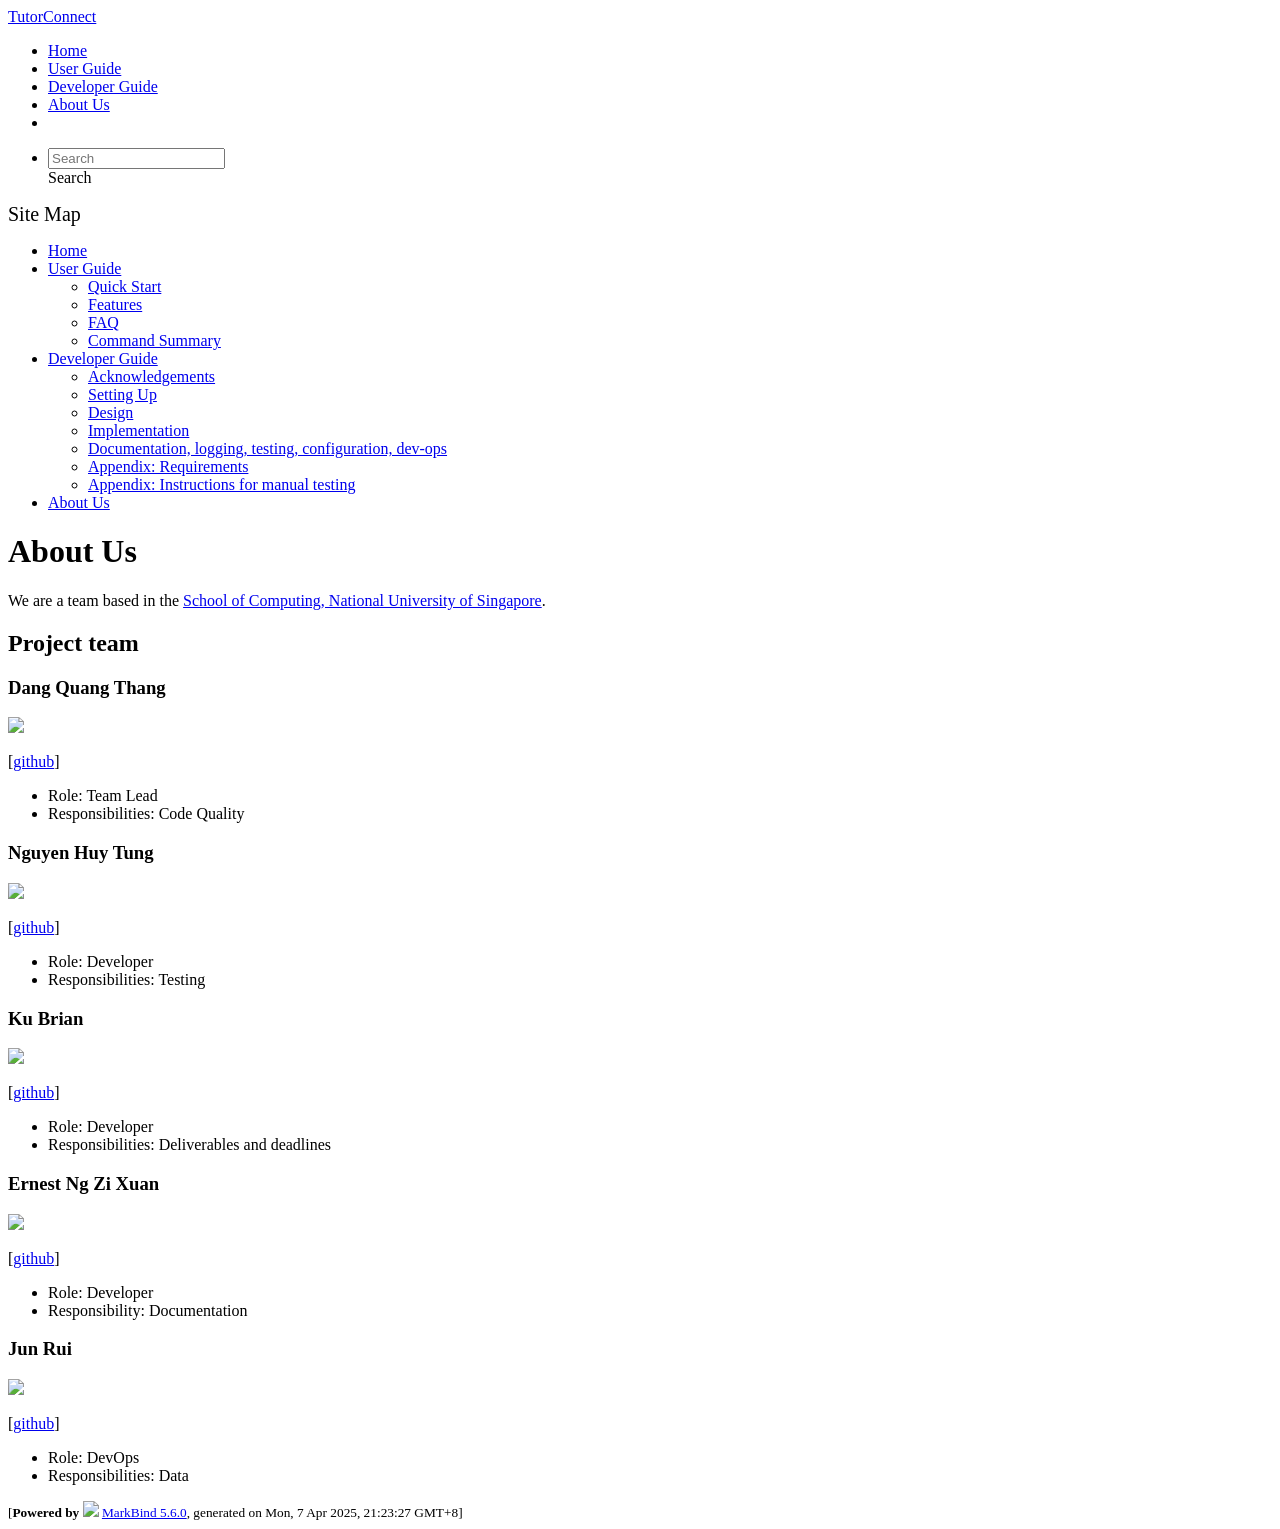
==== commit 0d219126: "deploy: 691e866ad6673d917e5876201c3d41cce372ce28" ====
--- a/AboutUs.html
+++ b/AboutUs.html
@@ -14,7 +14,7 @@
 <body >
 <div id="app" data-server-rendered="true"><header sticky=""><div data-v-7c0fd418><nav class="navbar navbar-expand-md d-print-none navbar-dark bg-dark" data-v-7c0fd418><div class="container-fluid" data-v-7c0fd418><div class="navbar-left" data-v-7c0fd418><a href="/tp/index.html" title="Home" class="navbar-brand" data-v-7c0fd418>TutorConnect</a></div> <div class="navbar-default" data-v-7c0fd418><ul class="navbar-nav me-auto mt-2 mt-lg-0" data-v-7c0fd418> <li data-v-7c0fd418><a href="/tp/index.html" class="nav-link" data-v-7c0fd418>Home</a></li> <li data-v-7c0fd418><a href="/tp/UserGuide.html" class="nav-link" data-v-7c0fd418>User Guide</a></li> <li data-v-7c0fd418><a href="/tp/DeveloperGuide.html" class="nav-link" data-v-7c0fd418>Developer Guide</a></li> <li data-v-7c0fd418><a href="/tp/AboutUs.html" class="nav-link" data-v-7c0fd418>About Us</a></li> <li data-v-7c0fd418><a href="https://github.com/se-edu/addressbook-level3" target="_blank" class="nav-link" data-v-7c0fd418><span data-v-7c0fd418><span aria-hidden="true" class="fab fa-github" data-v-7c0fd418></span></span></a></li></ul></div> <ul class="navbar-nav navbar-right" data-v-7c0fd418><li data-v-7c0fd418><form class="navbar-form" data-v-7c0fd418><div class="dropdown" style="position:relative;" data-v-4f6e9aec><input data-bs-toggle="dropdown" type="text" placeholder="Search" autocomplete="off" value="" class="form-control" data-v-4f6e9aec> <div class="form-control placeholder-div-hidden" data-v-4f6e9aec>
       Search
-    </div> <ul class="dropdown-menu search-dropdown-menu dropdown-menu-hidden dropdown-menu-end" data-v-4f6e9aec></ul></div></form></li></ul></div></nav> <div class="lower-navbar-container" style="display:none;" data-v-7c0fd418><!----> <!----></div></div></header> <div id="flex-body"><nav id="site-nav" data-v-e6005420><div class="site-nav-top" data-v-e6005420><div class="fw-bold mb-2" style="font-size:1.25rem;" data-v-e6005420>Site Map</div></div> <div class="nav-component slim-scroll" data-v-e6005420><div class="site-nav-root"><ul class="site-nav-list site-nav-list-root" data-v-e6005420><li data-v-e6005420><div onclick="handleSiteNavClick(this)" class="site-nav-default-list-item site-nav-list-item-0" data-v-e6005420><a href="/tp/index.html" data-v-e6005420>Home</a></div></li> <li data-v-e6005420><div onclick="handleSiteNavClick(this)" class="site-nav-default-list-item site-nav-list-item-0" data-v-e6005420><a href="/tp/UserGuide.html" data-v-e6005420>User Guide</a> <div class="site-nav-dropdown-btn-container" data-v-e6005420><i onclick="handleSiteNavClick(this.parentNode.parentNode, false); event.stopPropagation();" class="site-nav-dropdown-btn-icon site-nav-rotate-icon" data-v-e6005420><span aria-hidden="true" class="glyphicon glyphicon-menu-down" data-v-e6005420></span></i></div></div><ul class="site-nav-dropdown-container site-nav-dropdown-container-open site-nav-list" data-v-e6005420><li data-v-e6005420><div onclick="handleSiteNavClick(this)" class="site-nav-default-list-item site-nav-list-item-1" data-v-e6005420><a href="/tp/UserGuide.html#quick-start" data-v-e6005420>Quick Start</a></div></li> <li data-v-e6005420><div onclick="handleSiteNavClick(this)" class="site-nav-default-list-item site-nav-list-item-1" data-v-e6005420><a href="/tp/UserGuide.html#features" data-v-e6005420>Features</a></div></li> <li data-v-e6005420><div onclick="handleSiteNavClick(this)" class="site-nav-default-list-item site-nav-list-item-1" data-v-e6005420><a href="/tp/UserGuide.html#faq" data-v-e6005420>FAQ</a></div></li> <li data-v-e6005420><div onclick="handleSiteNavClick(this)" class="site-nav-default-list-item site-nav-list-item-1" data-v-e6005420><a href="/tp/UserGuide.html#faq" data-v-e6005420>Command Summary</a></div></li></ul></li> <li data-v-e6005420><div onclick="handleSiteNavClick(this)" class="site-nav-default-list-item site-nav-list-item-0" data-v-e6005420><a href="/tp/DeveloperGuide.html" data-v-e6005420>Developer Guide</a> <div class="site-nav-dropdown-btn-container" data-v-e6005420><i onclick="handleSiteNavClick(this.parentNode.parentNode, false); event.stopPropagation();" class="site-nav-dropdown-btn-icon site-nav-rotate-icon" data-v-e6005420><span aria-hidden="true" class="glyphicon glyphicon-menu-down" data-v-e6005420></span></i></div></div><ul class="site-nav-dropdown-container site-nav-dropdown-container-open site-nav-list" data-v-e6005420><li data-v-e6005420><div onclick="handleSiteNavClick(this)" class="site-nav-default-list-item site-nav-list-item-1" data-v-e6005420><a href="/tp/DeveloperGuide.html#acknowledgements" data-v-e6005420>Acknowledgements</a></div></li> <li data-v-e6005420><div onclick="handleSiteNavClick(this)" class="site-nav-default-list-item site-nav-list-item-1" data-v-e6005420><a href="/tp/DeveloperGuide.html#setting-up-getting-started" data-v-e6005420>Setting Up</a></div></li> <li data-v-e6005420><div onclick="handleSiteNavClick(this)" class="site-nav-default-list-item site-nav-list-item-1" data-v-e6005420><a href="/tp/DeveloperGuide.html#design" data-v-e6005420>Design</a></div></li> <li data-v-e6005420><div onclick="handleSiteNavClick(this)" class="site-nav-default-list-item site-nav-list-item-1" data-v-e6005420><a href="/tp/DeveloperGuide.html#implementation" data-v-e6005420>Implementation</a></div></li> <li data-v-e6005420><div onclick="handleSiteNavClick(this)" class="site-nav-default-list-item site-nav-list-item-1" data-v-e6005420><a href="/tp/DeveloperGuide.html#documentation-logging-testing-configuration-dev-ops" data-v-e6005420>Documentation, logging, testing, configuration, dev-ops</a></div></li> <li data-v-e6005420><div onclick="handleSiteNavClick(this)" class="site-nav-default-list-item site-nav-list-item-1" data-v-e6005420><a href="/tp/DeveloperGuide.html#appendix-requirements" data-v-e6005420>Appendix: Requirements</a></div></li> <li data-v-e6005420><div onclick="handleSiteNavClick(this)" class="site-nav-default-list-item site-nav-list-item-1" data-v-e6005420><a href="/tp/DeveloperGuide.html#appendix-instructions-for-manual-testing" data-v-e6005420>Appendix: Instructions for manual testing</a></div></li></ul></li> <li data-v-e6005420><div onclick="handleSiteNavClick(this)" class="site-nav-default-list-item site-nav-list-item-0" data-v-e6005420><a href="/tp/AboutUs.html" data-v-e6005420>About Us</a></div></li> <!----></ul></div></div> <!----></nav> <div id="content-wrapper"><h1 id="about-us">About Us<a href="#about-us" onclick="event.stopPropagation()" class="fa fa-anchor"></a></h1> <p>We are a team based in the <a href="http://www.comp.nus.edu.sg">School of Computing, National University of Singapore</a>.</p> <h2 id="project-team">Project team<a href="#project-team" onclick="event.stopPropagation()" class="fa fa-anchor"></a></h2> <h3 id="dang-quang-thang">Dang Quang Thang<a href="#dang-quang-thang" onclick="event.stopPropagation()" class="fa fa-anchor"></a></h3> <img src="/tp/images/quangthangisme.png" width="200px"> <p>[<a href="https://github.com/quangthangisme/">github</a>]</p> <ul><li>Role: Team Lead</li> <li>Responsibilities: Code Quality</li></ul> <h3 id="nguyen-huy-tung">Nguyen Huy Tung<a href="#nguyen-huy-tung" onclick="event.stopPropagation()" class="fa fa-anchor"></a></h3> <img src="/tp/images/nht020305.png" width="200px"> <p>[<a href="https://github.com/NHT020305">github</a>]</p> <ul><li>Role: Developer</li> <li>Responsibilities: Testing</li></ul> <h3 id="ku-brian">Ku Brian<a href="#ku-brian" onclick="event.stopPropagation()" class="fa fa-anchor"></a></h3> <img src="/tp/images/kubrian.png" width="200px"> <p>[<a href="https://github.com/kubrian">github</a>]</p> <ul><li>Role: Developer</li> <li>Responsibilities: Deliverables and deadlines</li></ul> <h3 id="ernest-ng-zi-xuan">Ernest Ng Zi Xuan<a href="#ernest-ng-zi-xuan" onclick="event.stopPropagation()" class="fa fa-anchor"></a></h3> <img src="/tp/images/ernestnzx.png" width="200px"> <p>[<a href="https://github.com/Ernestnzx">github</a>]</p> <ul><li>Role: Developer</li> <li>Responsibility: Documentation</li></ul> <h3 id="jun-rui">Jun Rui<a href="#jun-rui" onclick="event.stopPropagation()" class="fa fa-anchor"></a></h3> <img src="/tp/images/raw-asparagus.png" width="200px"> <p>[<a href="http://github.com/raw-asparagus">github</a>]</p> <ul><li>Role: DevOps</li> <li>Responsibilities: Data</li></ul></div> <nav id="page-nav" data-v-e6005420><div class="nav-component slim-scroll" data-v-e6005420></div> <!----></nav> <div aria-hidden="true" class="scroll-top-button fa-lg d-print-none" style="display:none;bottom:2%;right:2%;position:fixed;"><i class="fas fa-arrow-circle-up"></i></div></div> <footer><div class="text-center"><small>[<span><strong>Powered by</strong></span> <img src="https://markbind.org/favicon.ico" width="30"> <a href="https://markbind.org/">MarkBind 5.6.0</a>, generated on Fri, 4 Apr 2025, 10:22:46 GMT+8]</small></div></footer></div>
+    </div> <ul class="dropdown-menu search-dropdown-menu dropdown-menu-hidden dropdown-menu-end" data-v-4f6e9aec></ul></div></form></li></ul></div></nav> <div class="lower-navbar-container" style="display:none;" data-v-7c0fd418><!----> <!----></div></div></header> <div id="flex-body"><nav id="site-nav" data-v-e6005420><div class="site-nav-top" data-v-e6005420><div class="fw-bold mb-2" style="font-size:1.25rem;" data-v-e6005420>Site Map</div></div> <div class="nav-component slim-scroll" data-v-e6005420><div class="site-nav-root"><ul class="site-nav-list site-nav-list-root" data-v-e6005420><li data-v-e6005420><div onclick="handleSiteNavClick(this)" class="site-nav-default-list-item site-nav-list-item-0" data-v-e6005420><a href="/tp/index.html" data-v-e6005420>Home</a></div></li> <li data-v-e6005420><div onclick="handleSiteNavClick(this)" class="site-nav-default-list-item site-nav-list-item-0" data-v-e6005420><a href="/tp/UserGuide.html" data-v-e6005420>User Guide</a> <div class="site-nav-dropdown-btn-container" data-v-e6005420><i onclick="handleSiteNavClick(this.parentNode.parentNode, false); event.stopPropagation();" class="site-nav-dropdown-btn-icon site-nav-rotate-icon" data-v-e6005420><span aria-hidden="true" class="glyphicon glyphicon-menu-down" data-v-e6005420></span></i></div></div><ul class="site-nav-dropdown-container site-nav-dropdown-container-open site-nav-list" data-v-e6005420><li data-v-e6005420><div onclick="handleSiteNavClick(this)" class="site-nav-default-list-item site-nav-list-item-1" data-v-e6005420><a href="/tp/UserGuide.html#quick-start" data-v-e6005420>Quick Start</a></div></li> <li data-v-e6005420><div onclick="handleSiteNavClick(this)" class="site-nav-default-list-item site-nav-list-item-1" data-v-e6005420><a href="/tp/UserGuide.html#features" data-v-e6005420>Features</a></div></li> <li data-v-e6005420><div onclick="handleSiteNavClick(this)" class="site-nav-default-list-item site-nav-list-item-1" data-v-e6005420><a href="/tp/UserGuide.html#faq" data-v-e6005420>FAQ</a></div></li> <li data-v-e6005420><div onclick="handleSiteNavClick(this)" class="site-nav-default-list-item site-nav-list-item-1" data-v-e6005420><a href="/tp/UserGuide.html#faq" data-v-e6005420>Command Summary</a></div></li></ul></li> <li data-v-e6005420><div onclick="handleSiteNavClick(this)" class="site-nav-default-list-item site-nav-list-item-0" data-v-e6005420><a href="/tp/DeveloperGuide.html" data-v-e6005420>Developer Guide</a> <div class="site-nav-dropdown-btn-container" data-v-e6005420><i onclick="handleSiteNavClick(this.parentNode.parentNode, false); event.stopPropagation();" class="site-nav-dropdown-btn-icon site-nav-rotate-icon" data-v-e6005420><span aria-hidden="true" class="glyphicon glyphicon-menu-down" data-v-e6005420></span></i></div></div><ul class="site-nav-dropdown-container site-nav-dropdown-container-open site-nav-list" data-v-e6005420><li data-v-e6005420><div onclick="handleSiteNavClick(this)" class="site-nav-default-list-item site-nav-list-item-1" data-v-e6005420><a href="/tp/DeveloperGuide.html#acknowledgements" data-v-e6005420>Acknowledgements</a></div></li> <li data-v-e6005420><div onclick="handleSiteNavClick(this)" class="site-nav-default-list-item site-nav-list-item-1" data-v-e6005420><a href="/tp/DeveloperGuide.html#setting-up-getting-started" data-v-e6005420>Setting Up</a></div></li> <li data-v-e6005420><div onclick="handleSiteNavClick(this)" class="site-nav-default-list-item site-nav-list-item-1" data-v-e6005420><a href="/tp/DeveloperGuide.html#design" data-v-e6005420>Design</a></div></li> <li data-v-e6005420><div onclick="handleSiteNavClick(this)" class="site-nav-default-list-item site-nav-list-item-1" data-v-e6005420><a href="/tp/DeveloperGuide.html#implementation" data-v-e6005420>Implementation</a></div></li> <li data-v-e6005420><div onclick="handleSiteNavClick(this)" class="site-nav-default-list-item site-nav-list-item-1" data-v-e6005420><a href="/tp/DeveloperGuide.html#documentation-logging-testing-configuration-dev-ops" data-v-e6005420>Documentation, logging, testing, configuration, dev-ops</a></div></li> <li data-v-e6005420><div onclick="handleSiteNavClick(this)" class="site-nav-default-list-item site-nav-list-item-1" data-v-e6005420><a href="/tp/DeveloperGuide.html#appendix-requirements" data-v-e6005420>Appendix: Requirements</a></div></li> <li data-v-e6005420><div onclick="handleSiteNavClick(this)" class="site-nav-default-list-item site-nav-list-item-1" data-v-e6005420><a href="/tp/DeveloperGuide.html#appendix-instructions-for-manual-testing" data-v-e6005420>Appendix: Instructions for manual testing</a></div></li></ul></li> <li data-v-e6005420><div onclick="handleSiteNavClick(this)" class="site-nav-default-list-item site-nav-list-item-0" data-v-e6005420><a href="/tp/AboutUs.html" data-v-e6005420>About Us</a></div></li> <!----></ul></div></div> <!----></nav> <div id="content-wrapper"><h1 id="about-us">About Us<a href="#about-us" onclick="event.stopPropagation()" class="fa fa-anchor"></a></h1> <p>We are a team based in the <a href="http://www.comp.nus.edu.sg">School of Computing, National University of Singapore</a>.</p> <h2 id="project-team">Project team<a href="#project-team" onclick="event.stopPropagation()" class="fa fa-anchor"></a></h2> <h3 id="dang-quang-thang">Dang Quang Thang<a href="#dang-quang-thang" onclick="event.stopPropagation()" class="fa fa-anchor"></a></h3> <img src="/tp/images/quangthangisme.png" width="200px"> <p>[<a href="https://github.com/quangthangisme/">github</a>]</p> <ul><li>Role: Team Lead</li> <li>Responsibilities: Code Quality</li></ul> <h3 id="nguyen-huy-tung">Nguyen Huy Tung<a href="#nguyen-huy-tung" onclick="event.stopPropagation()" class="fa fa-anchor"></a></h3> <img src="/tp/images/nht020305.png" width="200px"> <p>[<a href="https://github.com/NHT020305">github</a>]</p> <ul><li>Role: Developer</li> <li>Responsibilities: Testing</li></ul> <h3 id="ku-brian">Ku Brian<a href="#ku-brian" onclick="event.stopPropagation()" class="fa fa-anchor"></a></h3> <img src="/tp/images/kubrian.png" width="200px"> <p>[<a href="https://github.com/kubrian">github</a>]</p> <ul><li>Role: Developer</li> <li>Responsibilities: Deliverables and deadlines</li></ul> <h3 id="ernest-ng-zi-xuan">Ernest Ng Zi Xuan<a href="#ernest-ng-zi-xuan" onclick="event.stopPropagation()" class="fa fa-anchor"></a></h3> <img src="/tp/images/ernestnzx.png" width="200px"> <p>[<a href="https://github.com/Ernestnzx">github</a>]</p> <ul><li>Role: Developer</li> <li>Responsibility: Documentation</li></ul> <h3 id="jun-rui">Jun Rui<a href="#jun-rui" onclick="event.stopPropagation()" class="fa fa-anchor"></a></h3> <img src="/tp/images/raw-asparagus.png" width="200px"> <p>[<a href="http://github.com/raw-asparagus">github</a>]</p> <ul><li>Role: DevOps</li> <li>Responsibilities: Data</li></ul></div> <nav id="page-nav" data-v-e6005420><div class="nav-component slim-scroll" data-v-e6005420></div> <!----></nav> <div aria-hidden="true" class="scroll-top-button fa-lg d-print-none" style="display:none;bottom:2%;right:2%;position:fixed;"><i class="fas fa-arrow-circle-up"></i></div></div> <footer><div class="text-center"><small>[<span><strong>Powered by</strong></span> <img src="https://markbind.org/favicon.ico" width="30"> <a href="https://markbind.org/">MarkBind 5.6.0</a>, generated on Mon, 7 Apr 2025, 21:23:27 GMT+8]</small></div></footer></div>
 </body><script src="/tp/markbind/js/bootstrap-utility.min.js"></script>
 <script src="/tp/markbind/js/polyfill.min.js"></script>
 <script src="/tp/markbind/js/vue.min.js"></script>
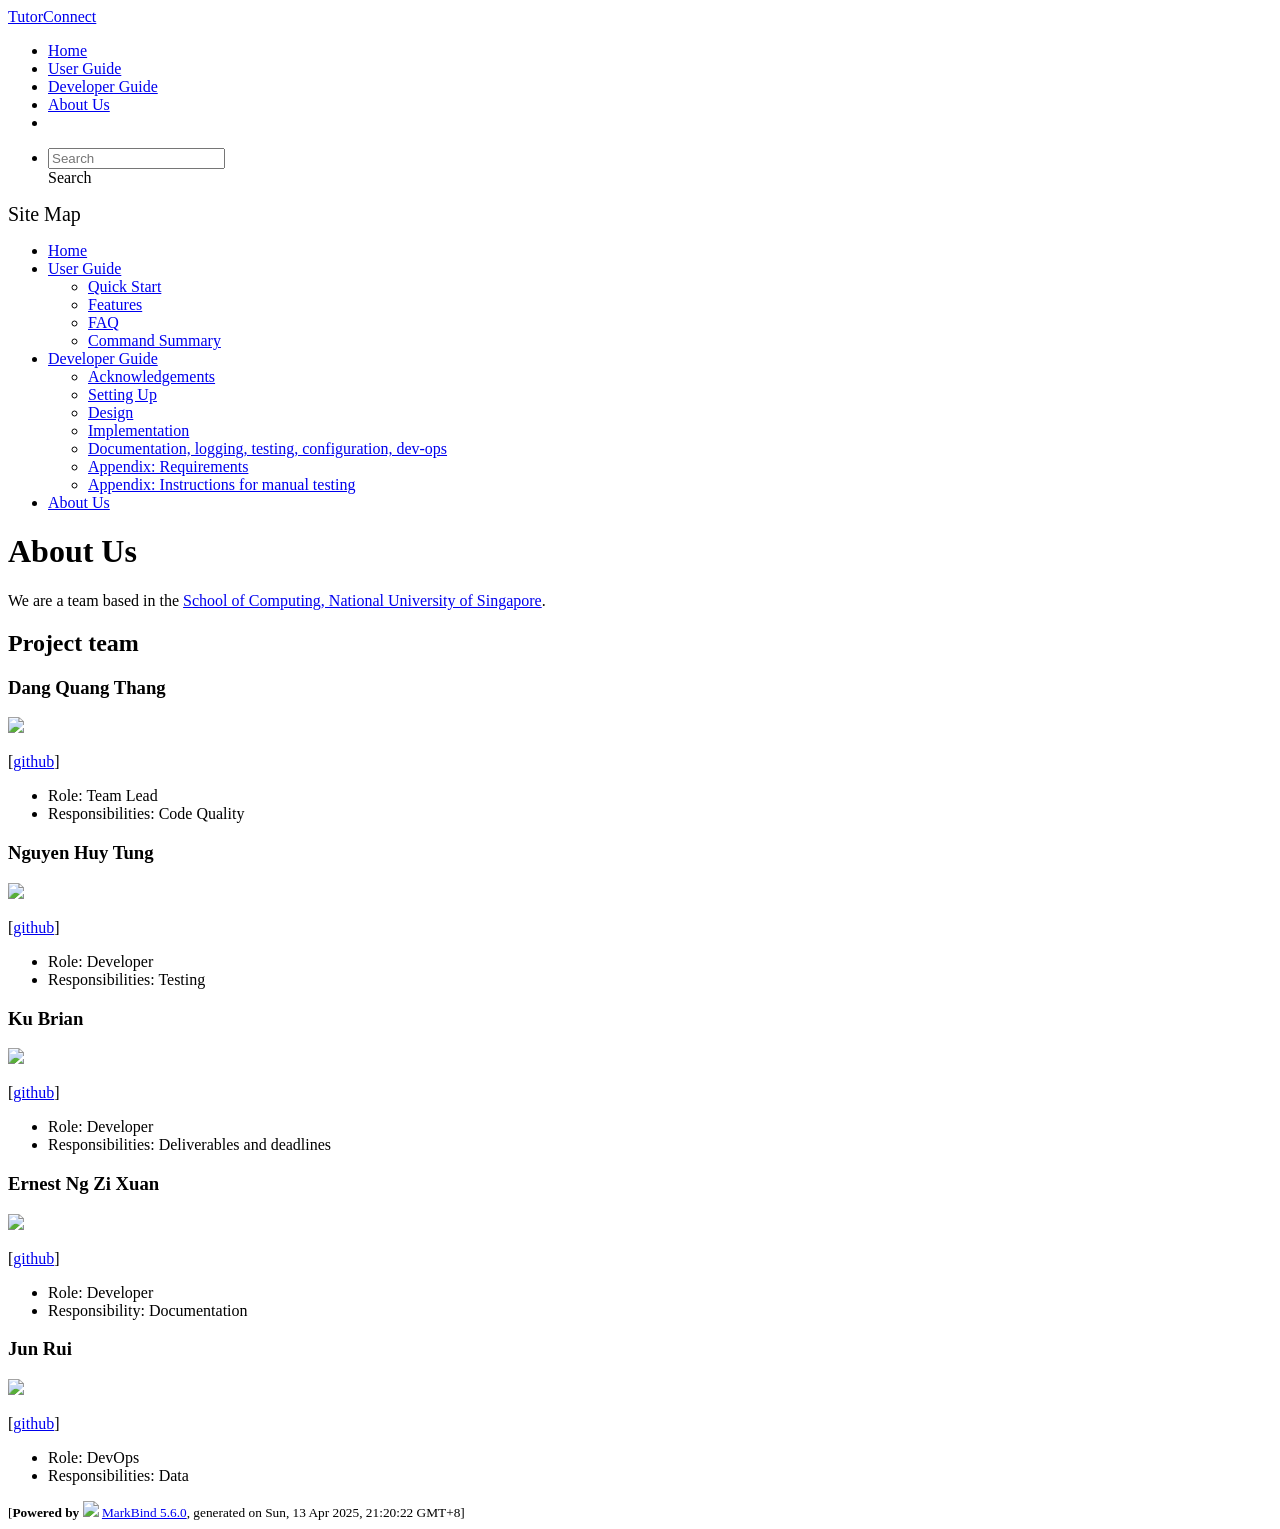
==== commit 077e4489: "deploy: 23175db553afef736b11a36dd022ed2acd16784f" ====
--- a/AboutUs.html
+++ b/AboutUs.html
@@ -14,7 +14,7 @@
 <body >
 <div id="app" data-server-rendered="true"><header sticky=""><div data-v-7c0fd418><nav class="navbar navbar-expand-md d-print-none navbar-dark bg-dark" data-v-7c0fd418><div class="container-fluid" data-v-7c0fd418><div class="navbar-left" data-v-7c0fd418><a href="/tp/index.html" title="Home" class="navbar-brand" data-v-7c0fd418>TutorConnect</a></div> <div class="navbar-default" data-v-7c0fd418><ul class="navbar-nav me-auto mt-2 mt-lg-0" data-v-7c0fd418> <li data-v-7c0fd418><a href="/tp/index.html" class="nav-link" data-v-7c0fd418>Home</a></li> <li data-v-7c0fd418><a href="/tp/UserGuide.html" class="nav-link" data-v-7c0fd418>User Guide</a></li> <li data-v-7c0fd418><a href="/tp/DeveloperGuide.html" class="nav-link" data-v-7c0fd418>Developer Guide</a></li> <li data-v-7c0fd418><a href="/tp/AboutUs.html" class="nav-link" data-v-7c0fd418>About Us</a></li> <li data-v-7c0fd418><a href="https://github.com/se-edu/addressbook-level3" target="_blank" class="nav-link" data-v-7c0fd418><span data-v-7c0fd418><span aria-hidden="true" class="fab fa-github" data-v-7c0fd418></span></span></a></li></ul></div> <ul class="navbar-nav navbar-right" data-v-7c0fd418><li data-v-7c0fd418><form class="navbar-form" data-v-7c0fd418><div class="dropdown" style="position:relative;" data-v-4f6e9aec><input data-bs-toggle="dropdown" type="text" placeholder="Search" autocomplete="off" value="" class="form-control" data-v-4f6e9aec> <div class="form-control placeholder-div-hidden" data-v-4f6e9aec>
       Search
-    </div> <ul class="dropdown-menu search-dropdown-menu dropdown-menu-hidden dropdown-menu-end" data-v-4f6e9aec></ul></div></form></li></ul></div></nav> <div class="lower-navbar-container" style="display:none;" data-v-7c0fd418><!----> <!----></div></div></header> <div id="flex-body"><nav id="site-nav" data-v-e6005420><div class="site-nav-top" data-v-e6005420><div class="fw-bold mb-2" style="font-size:1.25rem;" data-v-e6005420>Site Map</div></div> <div class="nav-component slim-scroll" data-v-e6005420><div class="site-nav-root"><ul class="site-nav-list site-nav-list-root" data-v-e6005420><li data-v-e6005420><div onclick="handleSiteNavClick(this)" class="site-nav-default-list-item site-nav-list-item-0" data-v-e6005420><a href="/tp/index.html" data-v-e6005420>Home</a></div></li> <li data-v-e6005420><div onclick="handleSiteNavClick(this)" class="site-nav-default-list-item site-nav-list-item-0" data-v-e6005420><a href="/tp/UserGuide.html" data-v-e6005420>User Guide</a> <div class="site-nav-dropdown-btn-container" data-v-e6005420><i onclick="handleSiteNavClick(this.parentNode.parentNode, false); event.stopPropagation();" class="site-nav-dropdown-btn-icon site-nav-rotate-icon" data-v-e6005420><span aria-hidden="true" class="glyphicon glyphicon-menu-down" data-v-e6005420></span></i></div></div><ul class="site-nav-dropdown-container site-nav-dropdown-container-open site-nav-list" data-v-e6005420><li data-v-e6005420><div onclick="handleSiteNavClick(this)" class="site-nav-default-list-item site-nav-list-item-1" data-v-e6005420><a href="/tp/UserGuide.html#quick-start" data-v-e6005420>Quick Start</a></div></li> <li data-v-e6005420><div onclick="handleSiteNavClick(this)" class="site-nav-default-list-item site-nav-list-item-1" data-v-e6005420><a href="/tp/UserGuide.html#features" data-v-e6005420>Features</a></div></li> <li data-v-e6005420><div onclick="handleSiteNavClick(this)" class="site-nav-default-list-item site-nav-list-item-1" data-v-e6005420><a href="/tp/UserGuide.html#faq" data-v-e6005420>FAQ</a></div></li> <li data-v-e6005420><div onclick="handleSiteNavClick(this)" class="site-nav-default-list-item site-nav-list-item-1" data-v-e6005420><a href="/tp/UserGuide.html#faq" data-v-e6005420>Command Summary</a></div></li></ul></li> <li data-v-e6005420><div onclick="handleSiteNavClick(this)" class="site-nav-default-list-item site-nav-list-item-0" data-v-e6005420><a href="/tp/DeveloperGuide.html" data-v-e6005420>Developer Guide</a> <div class="site-nav-dropdown-btn-container" data-v-e6005420><i onclick="handleSiteNavClick(this.parentNode.parentNode, false); event.stopPropagation();" class="site-nav-dropdown-btn-icon site-nav-rotate-icon" data-v-e6005420><span aria-hidden="true" class="glyphicon glyphicon-menu-down" data-v-e6005420></span></i></div></div><ul class="site-nav-dropdown-container site-nav-dropdown-container-open site-nav-list" data-v-e6005420><li data-v-e6005420><div onclick="handleSiteNavClick(this)" class="site-nav-default-list-item site-nav-list-item-1" data-v-e6005420><a href="/tp/DeveloperGuide.html#acknowledgements" data-v-e6005420>Acknowledgements</a></div></li> <li data-v-e6005420><div onclick="handleSiteNavClick(this)" class="site-nav-default-list-item site-nav-list-item-1" data-v-e6005420><a href="/tp/DeveloperGuide.html#setting-up-getting-started" data-v-e6005420>Setting Up</a></div></li> <li data-v-e6005420><div onclick="handleSiteNavClick(this)" class="site-nav-default-list-item site-nav-list-item-1" data-v-e6005420><a href="/tp/DeveloperGuide.html#design" data-v-e6005420>Design</a></div></li> <li data-v-e6005420><div onclick="handleSiteNavClick(this)" class="site-nav-default-list-item site-nav-list-item-1" data-v-e6005420><a href="/tp/DeveloperGuide.html#implementation" data-v-e6005420>Implementation</a></div></li> <li data-v-e6005420><div onclick="handleSiteNavClick(this)" class="site-nav-default-list-item site-nav-list-item-1" data-v-e6005420><a href="/tp/DeveloperGuide.html#documentation-logging-testing-configuration-dev-ops" data-v-e6005420>Documentation, logging, testing, configuration, dev-ops</a></div></li> <li data-v-e6005420><div onclick="handleSiteNavClick(this)" class="site-nav-default-list-item site-nav-list-item-1" data-v-e6005420><a href="/tp/DeveloperGuide.html#appendix-requirements" data-v-e6005420>Appendix: Requirements</a></div></li> <li data-v-e6005420><div onclick="handleSiteNavClick(this)" class="site-nav-default-list-item site-nav-list-item-1" data-v-e6005420><a href="/tp/DeveloperGuide.html#appendix-instructions-for-manual-testing" data-v-e6005420>Appendix: Instructions for manual testing</a></div></li></ul></li> <li data-v-e6005420><div onclick="handleSiteNavClick(this)" class="site-nav-default-list-item site-nav-list-item-0" data-v-e6005420><a href="/tp/AboutUs.html" data-v-e6005420>About Us</a></div></li> <!----></ul></div></div> <!----></nav> <div id="content-wrapper"><h1 id="about-us">About Us<a href="#about-us" onclick="event.stopPropagation()" class="fa fa-anchor"></a></h1> <p>We are a team based in the <a href="http://www.comp.nus.edu.sg">School of Computing, National University of Singapore</a>.</p> <h2 id="project-team">Project team<a href="#project-team" onclick="event.stopPropagation()" class="fa fa-anchor"></a></h2> <h3 id="dang-quang-thang">Dang Quang Thang<a href="#dang-quang-thang" onclick="event.stopPropagation()" class="fa fa-anchor"></a></h3> <img src="/tp/images/quangthangisme.png" width="200px"> <p>[<a href="https://github.com/quangthangisme/">github</a>]</p> <ul><li>Role: Team Lead</li> <li>Responsibilities: Code Quality</li></ul> <h3 id="nguyen-huy-tung">Nguyen Huy Tung<a href="#nguyen-huy-tung" onclick="event.stopPropagation()" class="fa fa-anchor"></a></h3> <img src="/tp/images/nht020305.png" width="200px"> <p>[<a href="https://github.com/NHT020305">github</a>]</p> <ul><li>Role: Developer</li> <li>Responsibilities: Testing</li></ul> <h3 id="ku-brian">Ku Brian<a href="#ku-brian" onclick="event.stopPropagation()" class="fa fa-anchor"></a></h3> <img src="/tp/images/kubrian.png" width="200px"> <p>[<a href="https://github.com/kubrian">github</a>]</p> <ul><li>Role: Developer</li> <li>Responsibilities: Deliverables and deadlines</li></ul> <h3 id="ernest-ng-zi-xuan">Ernest Ng Zi Xuan<a href="#ernest-ng-zi-xuan" onclick="event.stopPropagation()" class="fa fa-anchor"></a></h3> <img src="/tp/images/ernestnzx.png" width="200px"> <p>[<a href="https://github.com/Ernestnzx">github</a>]</p> <ul><li>Role: Developer</li> <li>Responsibility: Documentation</li></ul> <h3 id="jun-rui">Jun Rui<a href="#jun-rui" onclick="event.stopPropagation()" class="fa fa-anchor"></a></h3> <img src="/tp/images/raw-asparagus.png" width="200px"> <p>[<a href="http://github.com/raw-asparagus">github</a>]</p> <ul><li>Role: DevOps</li> <li>Responsibilities: Data</li></ul></div> <nav id="page-nav" data-v-e6005420><div class="nav-component slim-scroll" data-v-e6005420></div> <!----></nav> <div aria-hidden="true" class="scroll-top-button fa-lg d-print-none" style="display:none;bottom:2%;right:2%;position:fixed;"><i class="fas fa-arrow-circle-up"></i></div></div> <footer><div class="text-center"><small>[<span><strong>Powered by</strong></span> <img src="https://markbind.org/favicon.ico" width="30"> <a href="https://markbind.org/">MarkBind 5.6.0</a>, generated on Mon, 7 Apr 2025, 21:23:27 GMT+8]</small></div></footer></div>
+    </div> <ul class="dropdown-menu search-dropdown-menu dropdown-menu-hidden dropdown-menu-end" data-v-4f6e9aec></ul></div></form></li></ul></div></nav> <div class="lower-navbar-container" style="display:none;" data-v-7c0fd418><!----> <!----></div></div></header> <div id="flex-body"><nav id="site-nav" data-v-e6005420><div class="site-nav-top" data-v-e6005420><div class="fw-bold mb-2" style="font-size:1.25rem;" data-v-e6005420>Site Map</div></div> <div class="nav-component slim-scroll" data-v-e6005420><div class="site-nav-root"><ul class="site-nav-list site-nav-list-root" data-v-e6005420><li data-v-e6005420><div onclick="handleSiteNavClick(this)" class="site-nav-default-list-item site-nav-list-item-0" data-v-e6005420><a href="/tp/index.html" data-v-e6005420>Home</a></div></li> <li data-v-e6005420><div onclick="handleSiteNavClick(this)" class="site-nav-default-list-item site-nav-list-item-0" data-v-e6005420><a href="/tp/UserGuide.html" data-v-e6005420>User Guide</a> <div class="site-nav-dropdown-btn-container" data-v-e6005420><i onclick="handleSiteNavClick(this.parentNode.parentNode, false); event.stopPropagation();" class="site-nav-dropdown-btn-icon site-nav-rotate-icon" data-v-e6005420><span aria-hidden="true" class="glyphicon glyphicon-menu-down" data-v-e6005420></span></i></div></div><ul class="site-nav-dropdown-container site-nav-dropdown-container-open site-nav-list" data-v-e6005420><li data-v-e6005420><div onclick="handleSiteNavClick(this)" class="site-nav-default-list-item site-nav-list-item-1" data-v-e6005420><a href="/tp/UserGuide.html#quick-start" data-v-e6005420>Quick Start</a></div></li> <li data-v-e6005420><div onclick="handleSiteNavClick(this)" class="site-nav-default-list-item site-nav-list-item-1" data-v-e6005420><a href="/tp/UserGuide.html#features" data-v-e6005420>Features</a></div></li> <li data-v-e6005420><div onclick="handleSiteNavClick(this)" class="site-nav-default-list-item site-nav-list-item-1" data-v-e6005420><a href="/tp/UserGuide.html#faq" data-v-e6005420>FAQ</a></div></li> <li data-v-e6005420><div onclick="handleSiteNavClick(this)" class="site-nav-default-list-item site-nav-list-item-1" data-v-e6005420><a href="/tp/UserGuide.html#faq" data-v-e6005420>Command Summary</a></div></li></ul></li> <li data-v-e6005420><div onclick="handleSiteNavClick(this)" class="site-nav-default-list-item site-nav-list-item-0" data-v-e6005420><a href="/tp/DeveloperGuide.html" data-v-e6005420>Developer Guide</a> <div class="site-nav-dropdown-btn-container" data-v-e6005420><i onclick="handleSiteNavClick(this.parentNode.parentNode, false); event.stopPropagation();" class="site-nav-dropdown-btn-icon site-nav-rotate-icon" data-v-e6005420><span aria-hidden="true" class="glyphicon glyphicon-menu-down" data-v-e6005420></span></i></div></div><ul class="site-nav-dropdown-container site-nav-dropdown-container-open site-nav-list" data-v-e6005420><li data-v-e6005420><div onclick="handleSiteNavClick(this)" class="site-nav-default-list-item site-nav-list-item-1" data-v-e6005420><a href="/tp/DeveloperGuide.html#acknowledgements" data-v-e6005420>Acknowledgements</a></div></li> <li data-v-e6005420><div onclick="handleSiteNavClick(this)" class="site-nav-default-list-item site-nav-list-item-1" data-v-e6005420><a href="/tp/DeveloperGuide.html#setting-up-getting-started" data-v-e6005420>Setting Up</a></div></li> <li data-v-e6005420><div onclick="handleSiteNavClick(this)" class="site-nav-default-list-item site-nav-list-item-1" data-v-e6005420><a href="/tp/DeveloperGuide.html#design" data-v-e6005420>Design</a></div></li> <li data-v-e6005420><div onclick="handleSiteNavClick(this)" class="site-nav-default-list-item site-nav-list-item-1" data-v-e6005420><a href="/tp/DeveloperGuide.html#implementation" data-v-e6005420>Implementation</a></div></li> <li data-v-e6005420><div onclick="handleSiteNavClick(this)" class="site-nav-default-list-item site-nav-list-item-1" data-v-e6005420><a href="/tp/DeveloperGuide.html#documentation-logging-testing-configuration-dev-ops" data-v-e6005420>Documentation, logging, testing, configuration, dev-ops</a></div></li> <li data-v-e6005420><div onclick="handleSiteNavClick(this)" class="site-nav-default-list-item site-nav-list-item-1" data-v-e6005420><a href="/tp/DeveloperGuide.html#appendix-requirements" data-v-e6005420>Appendix: Requirements</a></div></li> <li data-v-e6005420><div onclick="handleSiteNavClick(this)" class="site-nav-default-list-item site-nav-list-item-1" data-v-e6005420><a href="/tp/DeveloperGuide.html#appendix-instructions-for-manual-testing" data-v-e6005420>Appendix: Instructions for manual testing</a></div></li></ul></li> <li data-v-e6005420><div onclick="handleSiteNavClick(this)" class="site-nav-default-list-item site-nav-list-item-0" data-v-e6005420><a href="/tp/AboutUs.html" data-v-e6005420>About Us</a></div></li> <!----></ul></div></div> <!----></nav> <div id="content-wrapper"><h1 id="about-us">About Us<a href="#about-us" onclick="event.stopPropagation()" class="fa fa-anchor"></a></h1> <p>We are a team based in the <a href="http://www.comp.nus.edu.sg">School of Computing, National University of Singapore</a>.</p> <h2 id="project-team">Project team<a href="#project-team" onclick="event.stopPropagation()" class="fa fa-anchor"></a></h2> <h3 id="dang-quang-thang">Dang Quang Thang<a href="#dang-quang-thang" onclick="event.stopPropagation()" class="fa fa-anchor"></a></h3> <img src="/tp/images/quangthangisme.png" width="200px"> <p>[<a href="https://github.com/quangthangisme/">github</a>]</p> <ul><li>Role: Team Lead</li> <li>Responsibilities: Code Quality</li></ul> <h3 id="nguyen-huy-tung">Nguyen Huy Tung<a href="#nguyen-huy-tung" onclick="event.stopPropagation()" class="fa fa-anchor"></a></h3> <img src="/tp/images/nht020305.png" width="200px"> <p>[<a href="https://github.com/NHT020305">github</a>]</p> <ul><li>Role: Developer</li> <li>Responsibilities: Testing</li></ul> <h3 id="ku-brian">Ku Brian<a href="#ku-brian" onclick="event.stopPropagation()" class="fa fa-anchor"></a></h3> <img src="/tp/images/kubrian.png" width="200px"> <p>[<a href="https://github.com/kubrian">github</a>]</p> <ul><li>Role: Developer</li> <li>Responsibilities: Deliverables and deadlines</li></ul> <h3 id="ernest-ng-zi-xuan">Ernest Ng Zi Xuan<a href="#ernest-ng-zi-xuan" onclick="event.stopPropagation()" class="fa fa-anchor"></a></h3> <img src="/tp/images/ernestnzx.png" width="200px"> <p>[<a href="https://github.com/Ernestnzx">github</a>]</p> <ul><li>Role: Developer</li> <li>Responsibility: Documentation</li></ul> <h3 id="jun-rui">Jun Rui<a href="#jun-rui" onclick="event.stopPropagation()" class="fa fa-anchor"></a></h3> <img src="/tp/images/raw-asparagus.png" width="200px"> <p>[<a href="http://github.com/raw-asparagus">github</a>]</p> <ul><li>Role: DevOps</li> <li>Responsibilities: Data</li></ul></div> <nav id="page-nav" data-v-e6005420><div class="nav-component slim-scroll" data-v-e6005420></div> <!----></nav> <div aria-hidden="true" class="scroll-top-button fa-lg d-print-none" style="display:none;bottom:2%;right:2%;position:fixed;"><i class="fas fa-arrow-circle-up"></i></div></div> <footer><div class="text-center"><small>[<span><strong>Powered by</strong></span> <img src="https://markbind.org/favicon.ico" width="30"> <a href="https://markbind.org/">MarkBind 5.6.0</a>, generated on Sun, 13 Apr 2025, 21:20:22 GMT+8]</small></div></footer></div>
 </body><script src="/tp/markbind/js/bootstrap-utility.min.js"></script>
 <script src="/tp/markbind/js/polyfill.min.js"></script>
 <script src="/tp/markbind/js/vue.min.js"></script>
